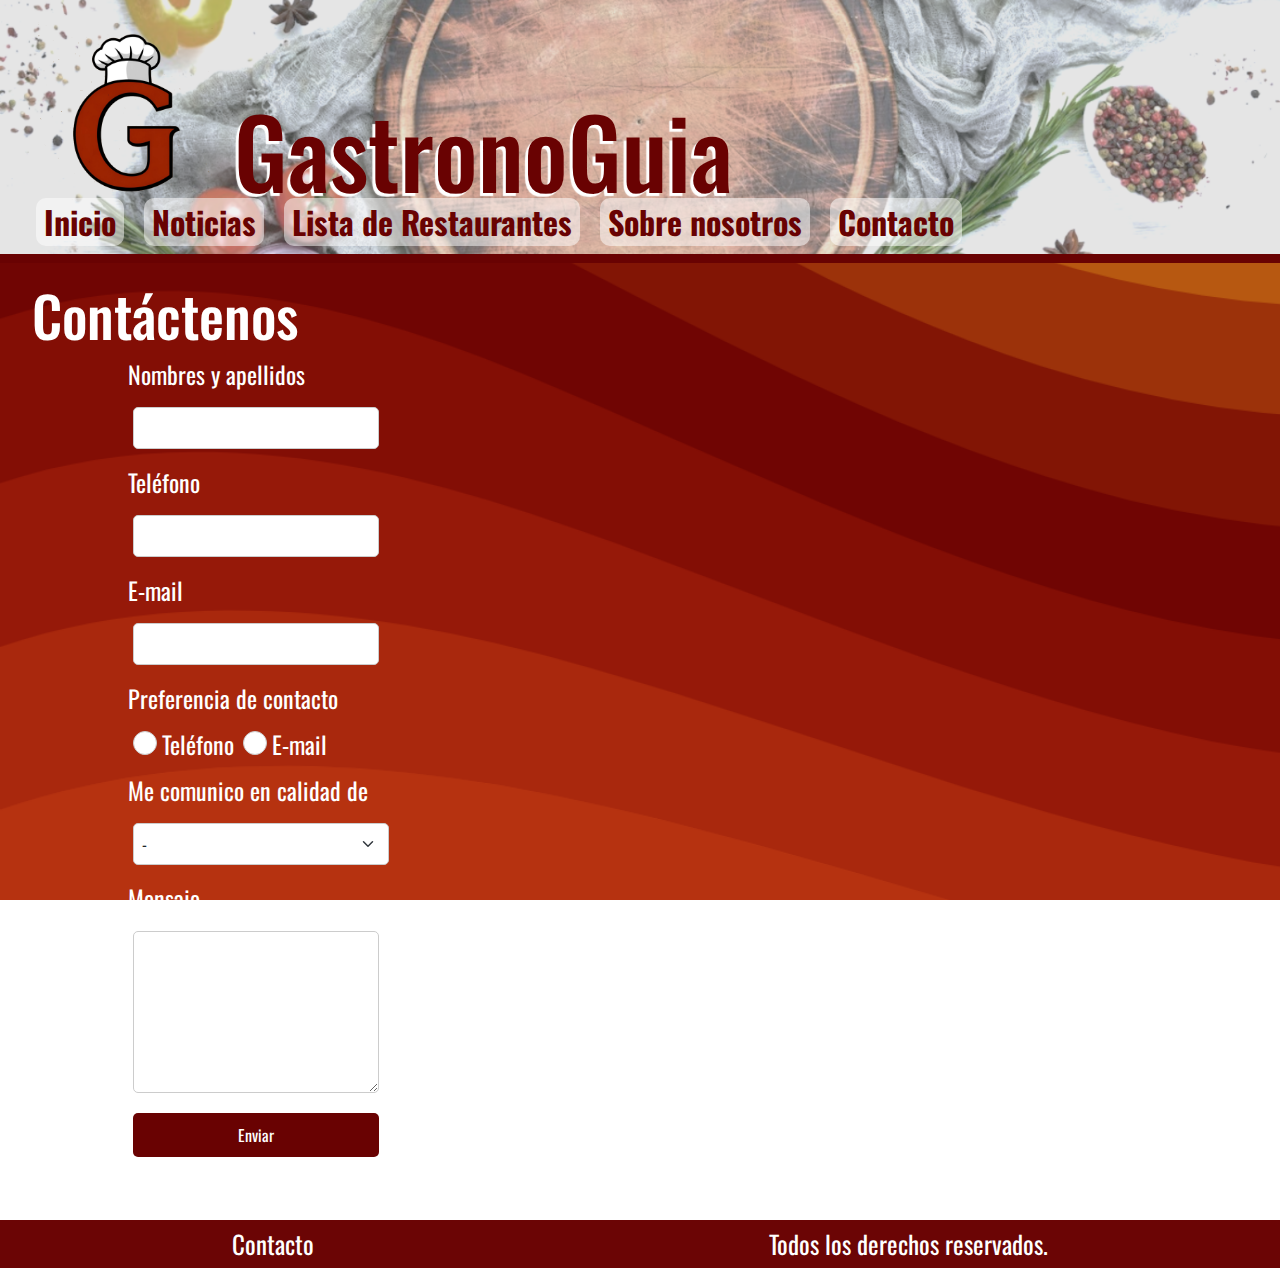
==== paginas/contacto.html @ df243807 "Correccion de errores, limpieza de codigo y eliminacion y agregado de comentarios necesarios e innec" ====
<!DOCTYPE html>
<html lang="es">

<head>
    <meta charset="UTF-8">
    <meta name="viewport" content="width=device-width, initial-scale=1.0">

    <link href="https://cdn.jsdelivr.net/npm/bootstrap@5.3.3/dist/css/bootstrap.min.css" rel="stylesheet"
        integrity="sha384-QWTKZyjpPEjISv5WaRU9OFeRpok6YctnYmDr5pNlyT2bRjXh0JMhjY6hW+ALEwIH" crossorigin="anonymous">

    <link rel="stylesheet" href="../styles.css">
    <link rel="preconnect" href="https://fonts.googleapis.com">
    <link rel="preconnect" href="https://fonts.gstatic.com" crossorigin>
    <link href="https://fonts.googleapis.com/css2?family=Oswald:wght@200..700&display=swap" rel="stylesheet">

    <title>Contacto</title>
</head>

<body>

    <header>
        <nav class="navbar navbar-expand-lg navbar-dark ">
            <!-- "logo-desktop = clase propia" -->
            <div logo-desktop>
                <div class="container-fluid d-flex justify-content-start align-items-end ">
                    <!-- logo + nombre -->
                    <a class="navbar-brand" href="../index.html">
                        <img class="top-0 start-50" src="../assets/imagenes/logo-gastronoguia.png" alt="">
                    </a>
                    <h1>GastronoGuia</h1>
                </div>
            </div>


            <!-- Incorporamos con bootstrap "Hamburguesa responsive" para pantallas pequeñas. -->
            <button class="navbar-toggler position-absolute top-0 end-0 ms-auto" type="button" data-bs-toggle="collapse"
                data-bs-target="#navbarNav" aria-controls="navbarNav" aria-expanded="false"
                aria-label="Toggle navigation">
                <span class="navbar-toggler-icon"></span>
            </button>

            <!-- Menu responsive modelo Bootstrap. -->
            <div class="collapse navbar-collapse" id="navbarNav">
                <ul class="navbar-nav">
                    <li class="nav-item">
                        <a class="nav-link" href="../index.html">Inicio</a>
                    </li>
                    <li class="nav-item">
                        <a class="nav-link" href="../paginas/noticias.html">Noticias</a>
                    </li>
                    <li class="nav-item">
                        <a class="nav-link" href="../paginas/restaurantes.html">Lista de Restaurantes</a>
                    </li>
                    <li class="nav-item">
                        <a class="nav-link" href="../paginas/sobre-nosotros.html">Sobre nosotros</a>
                    </li>
                    <li class="nav-item">
                        <a class="nav-link" href="../paginas/contacto.html">Contacto</a>
                    </li>
                </ul>
            </div>
            </div>
        </nav>
    </header>

    <main>
        <h2>Contáctenos</h2>
        <!-- Etiqueta semantica "form" -->
        <form class="formulario">
            <label for="nombre">Nombres y apellidos</label>
            <input type="text" name="nombre" id="nombre">
            <!-- input del tipo numerico -->
            <label for="telefono">Teléfono</label>
            <input type="number" name="telefono" id="telefono">
            <!-- input del tipo email -->
            <label for="email">E-mail</label>
            <input type="email" name="email" id="email">


            <label for="preferencia">Preferencia de contacto</label>
            <div class="opciones">
                <label>
                    <!-- Input del tipo radio modificado con clases de Bootstrap.-->
                    <input class="form-check-input" type="radio" name="preferencia" value="telefono">Teléfono
                </label>
                <label>
                    <input class="form-check-input" type="radio" name="preferencia" value="email">E-mail
                </label>
            </div>

            <!-- Select de Bootstrap con complementos de CSS.  -->
            <label for="tipodeusuario">Me comunico en calidad de</label>
            <select class="form-select" id="tipodeusuario" name="tipodeusuario" aria-label="Seleccione su rol">
                <option selected>-</option>
                <option value="usuario">Usuario</option>
                <option value="dueño">Dueño de establecimiento</option>
                <option value="empleado">Empleado</option>
            </select>


            <label for="mensaje">Mensaje</label>
            <textarea id="mensaje" name="mensaje" rows="6" cols="40"></textarea>


            <!-- Boton enviar, aplicar estilo con CSS -->
            <input type="submit" value="Enviar">
        </form>
    </main>

    <footer>
        <a href="./contacto.html">Contacto</a>
        <span>Todos los derechos reservados.</span>
    </footer>

    <!-- Script para bootstrap -->
    <script src="https://cdn.jsdelivr.net/npm/bootstrap@5.3.3/dist/js/bootstrap.bundle.min.js"
        integrity="sha384-YvpcrYf0tY3lHB60NNkmXc5s9fDVZLESaAA55NDzOxhy9GkcIdslK1eN7N6jIeHz"
        crossorigin="anonymous"></script>


</body>

</html>
---- styles.css ----
/* Reset de CSS básico */

* {
  margin: 0;
  padding: 0;
  box-sizing: border-box;
}

header {
  border-bottom: 1vh solid #690202;
  /* Banner del <header> distinto del <body>, imagen centrada */
  background: url(assets/imagenes/banner-background.png) no-repeat;
  background-position: center;
  background-size: cover;
}

header nav {
  margin-left: 2%;
}

.navbar {
  /* "flex-wrap: wrap" para que se coloque debajo si no entra.  */
  display: flex;
  flex-wrap: wrap;
  align-items: end;
}

.navbar h1 {
  font-size: 2.5rem;
  color: #690202;
  text-shadow: white -3px 3px 1px;
}

.navbar-brand img {
  height: 5rem;
  /* Brillo normal */
  filter: brightness(100%);
  /* Suaviza la transición */
  transition: filter 0.3s ease-in-out;
}


/* Uso de pseudoclase :hover */
.navbar-brand img:hover {
  /* Aumenta el brillo al pasar el mouse */
  filter: brightness(150%);
}


/* CSS personalizado para el botón hamburguesa */
.navbar-toggler .navbar-toggler-icon {
  background-color: #690202;
}

.navbar-nav a {
  color: #690202;
  font-size: 1.1rem;
  /* Negrita con font-weight */
  font-weight: bold;
  /* Espacio a los costados */
  padding: 0vh 4vw;

  text-align: center;
  margin: 0 10px;
  background-color: rgba(255, 255, 255, 0.514);
  /* Bordes redondeados */
  border-radius: 10px;
  /* Transiciones suaves */
  transition: background-color 0.3s ease, transform 0.2s ease;

}

.navbar-nav a:hover {
  /* Aumenta la opacidad al pasar el mouse */
  background-color: rgba(255, 255, 255, 0.603);
  /* Ligeramente mas grande con transform. */
  transform: scale(1.05);
  color: #690202;
}

/* ---------------------------------------------------------------------------------------------------------------------------------------------------------------- */

/* Media queries para <nav> de desktop. */

@media (min-width: 1024px) {

  /* Clase creada especificamente para pantallas grandes. */
  .logo-desktop {
    display: flex;
    flex-direction: column;
    align-items: start;
  }

  .navbar h1 {
    font-size: 6rem;
    line-height: 80px;
  }

  .navbar-brand img {
    height: 20vh;
    /* transform translate x o y para moverlo ligeramente por cuestiones esteticas sin tocar la imagen.
    Averiguar si existe otra forma */
    transform: translateY(1vh);
  }

  .navbar-nav a {
    font-size: 2rem;
  }
}

/* ---------------------------------------------------------------------------------------------------------------------------------------------------------------- */

/* Cambiamos flexbox por grid con responsive entre mobile y desktop */
.catalogo {
  display: grid;
  /* 2 columnas en mobile */
  grid-template-columns: 1fr 1fr;
  /* Espacio entre elementos */
  gap: 5px;
  width: 95%;
  margin: 1% auto;
  box-sizing: border-box;
}

.catalogo a {
  /* Atributos necesarios para que las cajas de las imagenes se vean iguales. Acompañar con "object-fit: cover" en las imagenes. */
  display: flex;
  justify-content: center;
  align-items: center;
  height: 15vh;
  /* Altura fija para mantener uniformidad */
  overflow: hidden;
  /* Evita desbordes de imágenes grandes */
}

.catalogo img {
  width: 100%;
  height: 100%;
  /* Recorta imágenes manteniendo la proporción */
  object-fit: cover;
  border-radius: 10px;
  border: 1px solid #690202;
}

/* ------------------------------------------------------------------------------------------------------------- */

@media (min-width: 1024px) {

  .catalogo {
    /* 4 columnas en pantallas grandes */
    grid-template-columns: repeat(4, 1fr);
  }

  .catalogo a {
    /* Aumenta la altura para pantallas más grandes */
    height: 250px;

  }
}

/* ------------------------------------------------------------------------------------------------------------- */


body {
  /* Fuente de Google fonts para todo el sitio */
  font-family: 'Oswald', sans-serif;
  /* Fondo en degrade para todo el sitio.*/
  /* Tratar de aplicar imagen en movimiento al fondo */
  background: url(assets/imagenes/background-body.png);
  background-size: cover;
  background-attachment: fixed;
  min-height: 100vh;
}

body h2 {
  font-size: 1.8rem;
  color: white;
  margin-left: 2.5%;
  padding-top: 2vh;
}


h3 {
  color: white;
  font-size: 1.8rem;
  margin-left: 2.5%;
  margin-top: 4.5vh;
}

iframe {
  /* No olvidar sacar los atributos en linea de los iframe, por ejemplo el border */
  border: 3px solid #690202;
  border-radius: 10px;
  height: 30vh;
  width: 95%;
  margin: 2.5%;

}

/* .caja-index Utiliza flexbox para mobile y Grid para Desktop. */
.caja-index {
  display: flex;
  flex-direction: column;
  margin: 2%;
}

body p {
  font-size: 1.2rem;
  color: white;
}

a {
  text-decoration: none;
  /* Color heredado si no se especifica */
  color: inherit;
}

.noticia {
  display: flex;
  flex-direction: column;
  /* Alternativa etiqueta <hr> */
  border-top: 2px solid #690202;
  border-bottom: 2px solid #690202;
  padding: 5px;
  margin: 0 2.5%;
  width: 95%;

}

/* Todas las imagenes dentro de la clase noticia */
.noticia img {
  width: 70vw;
  /* Height auto para que no se deforme la imagen */
  height: auto;
  margin-top: 10px;
  align-self: center;
  border-radius: 5px;
  border: 5px solid #690202fc;


}

.contenido-noticia h3 {
  font-size: 1.5rem;
  margin: 2%;
}

.contenido-noticia p {
  color: antiquewhite;
  font-size: 1.3rem;
}

footer {
  display: flex;
  flex-direction: column;
  background-color: #690202fc;
  text-align: center;
  font-size: 25px;
  color: white;
  padding: 5px;

}

footer a {
  margin: 0;
  /* Alinear elementos sin usar flex. */
  justify-content: space-around;
}

/* ------------------------------------------------------------------------------------------------------------- */

@media (min-width: 1024px) {
  body h2 {
    font-size: 3.5rem;
  }

  h3 {
    font-size: 3rem;
    margin-left: 2.5%;
    margin-top: 2.5vh;
  }

  iframe {
    width: 95%;
    height: 40vh;
    margin: 0;
  }

  .caja-index {
    display: grid;
    grid-template-columns: 1fr 1fr;
    margin-bottom: 2.5%;

  }

  .pagina-principal {
    flex: 1;
  }

  .noticia {
    flex-direction: row;
    padding: 2%;
  }

  .noticia img {
    width: 30%;
    height: auto;
    margin-right: 20px;
    margin-top: 0;
  }

  footer {
    flex-direction: row;
    justify-content: space-around;
  }
}

/* ------------------------------------------------------------------------------------------------------------- */

.formulario {
  color: white;
  display: flex;
  /* flex-direction para acomodarlo en columna*/
  flex-direction: column;
  max-width: 80%;
  /* Manera momentanea de acomodarlo. Cada valor es una dirección, Arriba, derecha, abajo e izquierda */
  margin: 0 10%;
  /* atributo gap para separar los distintos label/input  */
  gap: 10px;
}

.formulario label {
  font-size: 1.5rem;
}

/* Manera de agrupar elementos en comun, separando con "," */
.formulario input,
.formulario select,
.formulario textarea {
  margin: 5px;
  padding: 8px;
  border: 1px solid #ccc;
  /* Bordes redondeados */
  border-radius: 5px;
}

.formulario input[type="submit"] {
  background-color: #690202;
  color: white;
  border: none;
  cursor: pointer;
  padding: 10px;
  border-radius: 5px;
  /* para alejarlo del footer */
  margin-bottom: 7vh;
}

/* cambiar de color (mas oscuro al pasar el mouse */

.formulario input[type="submit"]:hover {
  background-color: #4d0404fc;
}

/* ------------------------------------------------------------------------------------------------------------- */

@media (min-width: 1024px) {
  .formulario {
    max-width: 20%;
  }
}

/* ------------------------------------------------------------------------------------------------------------- */

.preview {
  /* Esto es lo que contiene cada link */
  text-decoration: none;
  display: flex;
  flex-direction: column;
  width: 95%;
  margin: 0 2.5%;
  border-top: 1px solid #690202;
  border-bottom: 2px solid #690202;
  padding: 15px 0;
}


.preview-caja {
  display: flex;
  flex-direction: column;
  align-items: center;
  justify-content: space-between;
  padding: 0 2vh;
  text-align: center;
}

.preview-imagen {
  flex: 1;
  object-fit: cover;
  align-items: center;
  /* para que no se pegue al texto */
  margin-bottom: 2%;
  border: 2px solid black;
  border-radius: 5px;
  height: 1vh;
  max-height: 25vh;
}

.preview-texto {
  /* Solución para que el texto ocupe toda la caja en una proporcion 1 a 5.*/
  flex: 5;
}

.preview-titulo {
  margin: 0;
  font-size: 1.7rem;
  color: white
}

.preview-descripcion {
  font-size: 1.4rem;
  /* Ajustar color */
  color: antiquewhite
}

.nota-periodistica {
  display: flex;
  flex-direction: column;
  margin: 2.5%;
  width: 95%;
}

.nota-periodistica img {
  flex: 1;
  border-radius: 10px;
  border: 2px solid black;
  width: 100%;
  height: auto;

}

.nota-periodistica p {
  flex: 1;
  /* Usar display flex aunque la clase nota-periodistica tenga display flex para que funcione en sus elementos "hijos" */
  display: flex;
  align-items: center;
  justify-content: center;
  text-align: justify;
  margin: 1%;
  font-size: 1.2rem;
}


/* Similar a la clase preview pero un poco mas compleja. */
.producto {
  display: flex;
  flex-direction: column;
  margin: 2.5%;
  text-align: center;
}



.producto-logo {
  flex: 1;
  width: 100%;
  border: 5px solid #690202;
  background-color: #690202;
  border-radius: 10px;
}

.producto-descripcion {
  flex: 4;
}

.logo {
  height: 20vh;
  object-fit: cover;
  width: 90%;
}


/* Los border-radius varian segun el tipo de pantalla. */
.producto h2 {
  color: white;
  padding: 5px;
  background-color: #690202;
  margin: 0;
  padding-left: 20px;
  border-top-right-radius: 10px;
  border-top-left-radius: 10px;
}

.producto p {
  color: #690202;
  background-color: #ffcc00;
  padding: 10px;
  border-bottom-right-radius: 10px;
  border-bottom-left-radius: 10px;
  width: 100%;
  height: auto;
  border: 5px solid #ffcc00;
  text-align: center;
  display: flex;
}

.producto-logo img {
  max-width: 80%;
  margin: 0 10%;


}


.informacion {
  display: grid;
  grid-template-columns: 1fr;
  justify-items: space-around;
  margin: 2.5%;
  border-top: 10px double #690202;

}

.informacion img {
  width: 25%;
  max-height: 30vh;
  object-fit: cover;
  border: 5px solid #690202;

}

address {
  /* Se aplica a los iconos de E-mail, telefono y Instagram. */
  display: flex;
  justify-content: space-around;
  padding-top: 5%;
}


address a img {
  height: 8vh;
  /* Con filter: invert cambiamos los iconos negros por blancos con el valor 1*/
  filter: invert(1);
}

/* Antes estilos en linea ahora aplicados con CSS para mas limpieza en el codigo y mantenibilidad. */
.about-us {
  padding: 3.5%;
  text-align: justify;
  font-family: 'Caveat', cursive;
  border-top: 5px solid #ffcc00;
  border-bottom: 5px solid #ffcc00;
}

.about-us h2 {
  font-size: 3.5em;
  color: white;
}

.about-us p {
  font-size: 1.5rem;
  line-height: 1.2;
  color: white;
  padding: 3.5%;
}

/* -------------------------------------------------------------------- */

@media (min-width: 1024px) {
  .preview {
    display: flex;

  }

  .preview-caja {
    flex-direction: row;
  }

  .preview-imagen {
    width: auto;
    margin: 0 2.5%;
    height: 18vh;
  }

  .nota-periodistica {
    flex-direction: row;
    flex-wrap: wrap;
    display: block;
    justify-content: center;
  }

  .nota-periodistica div {
    display: grid;
    grid-template-columns: 1fr 1fr;

  }

  .nota-periodistica p {
    font-size: 1.9rem;

  }

  .nota-periodistica img {
    margin: 2.5%;
    height: 30rem;

  }

  .producto {
    flex-direction: row
  }

  .producto-logo {
    width: 100%;
    padding: 0;
    border-top-right-radius: 0px;
  }

  .producto h2 {
    border-top-left-radius: 0px;
  }

  .producto-logo img {
    margin-top: 2.5%;
    max-height: 35vh;

  }

  .producto p {
    font-size: 1.8rem;
    border-bottom-left-radius: 0px;
  }

  .informacion {
    display: grid;
    grid-template-columns: 1.2fr 1fr 1fr;
    justify-items: center;


  }

  .informacion img {
    margin: 0 2.5%;
    width: 95%;
  }


  .informacion img,
  .informacion iframe,
  .informacion table {
    max-height: 40vh;

  }


  .about-us {

    padding: 5%;

  }

  .about-us h2 {
    font-size: 6rem;
    margin-top: 0%;
    text-decoration: none;
  }

  .about-us p {
    font-size: 2.8rem;
    text-align: center;
  }

}

/* -------------------------------------------------------------------- */
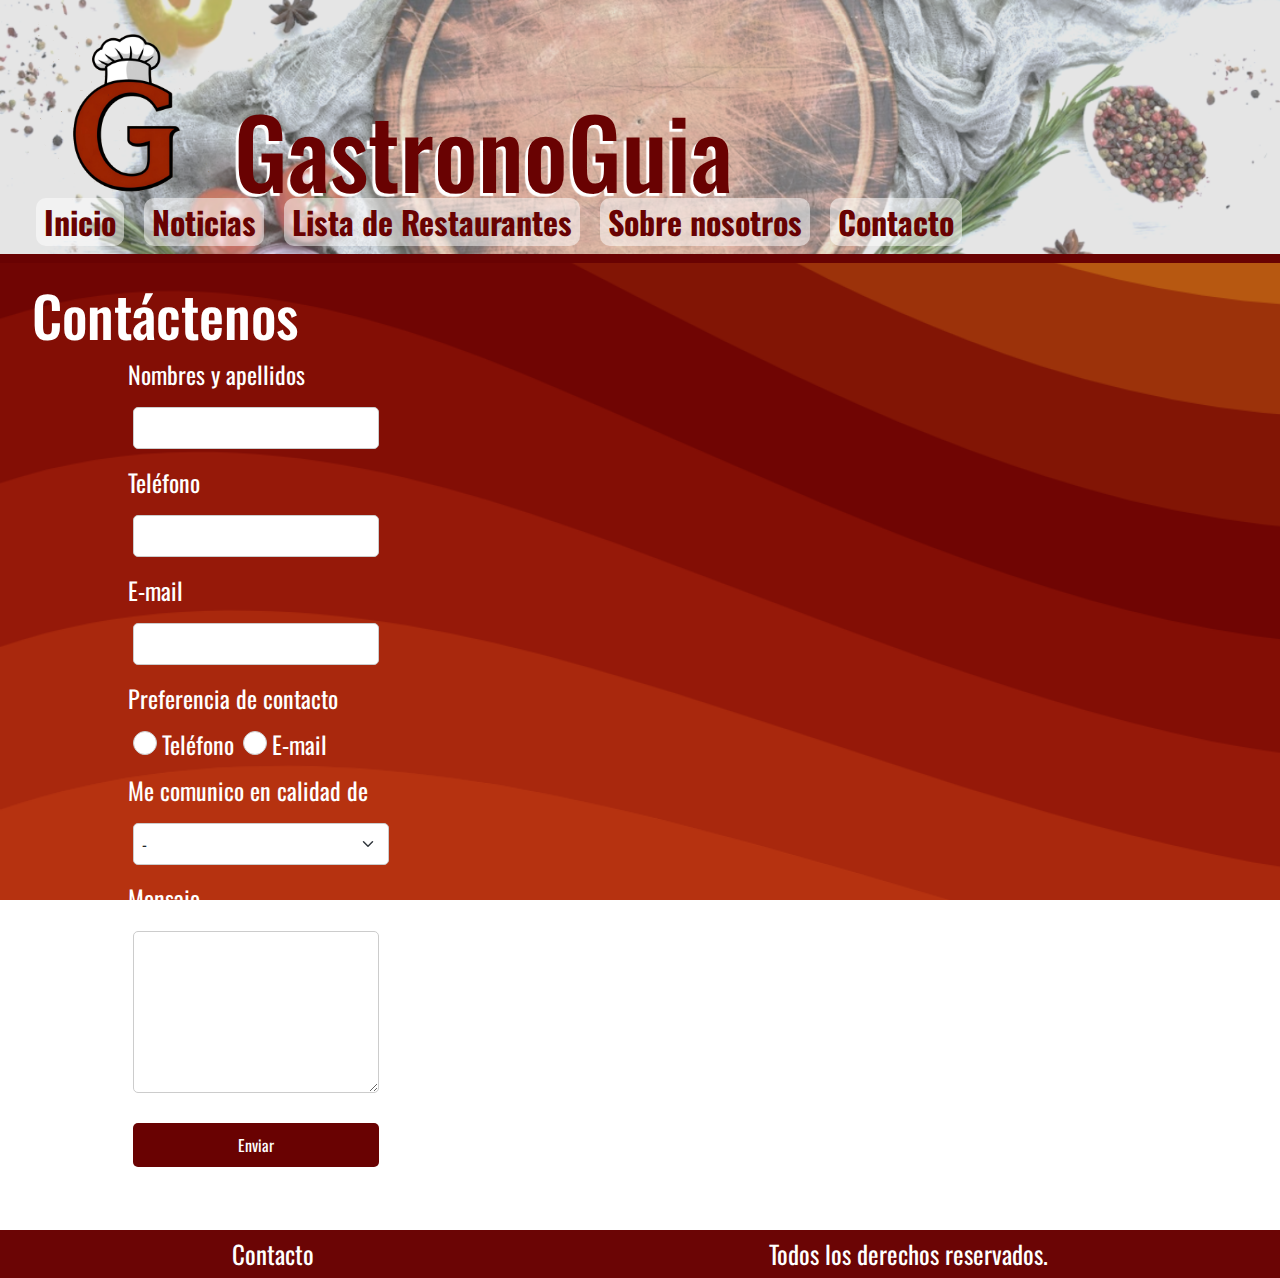
==== commit 2325fa90: "Agregamos SASS al proyecto." ====
--- a/paginas/contacto.html
+++ b/paginas/contacto.html
@@ -17,7 +17,6 @@
 </head>
 
 <body>
-
     <header>
         <nav class="navbar navbar-expand-lg navbar-dark ">
             <!-- "logo-desktop = clase propia" -->
@@ -25,7 +24,7 @@
                 <div class="container-fluid d-flex justify-content-start align-items-end ">
                     <!-- logo + nombre -->
                     <a class="navbar-brand" href="../index.html">
-                        <img class="top-0 start-50" src="../assets/imagenes/logo-gastronoguia.png" alt="">
+                        <img class="top-0 start-50" src="../assets/imagenes/logo-gastronoguia.png" alt="logo-gastronoguia">
                     </a>
                     <h1>GastronoGuia</h1>
                 </div>
@@ -93,16 +92,17 @@
             <select class="form-select" id="tipodeusuario" name="tipodeusuario" aria-label="Seleccione su rol">
                 <option selected>-</option>
                 <option value="usuario">Usuario</option>
-                <option value="dueño">Dueño de establecimiento</option>
+                <option value="duenio">Dueño de establecimiento</option>
                 <option value="empleado">Empleado</option>
             </select>
-
 
             <label for="mensaje">Mensaje</label>
             <textarea id="mensaje" name="mensaje" rows="6" cols="40"></textarea>
 
-
             <!-- Boton enviar, aplicar estilo con CSS -->
+             <div>
+                 <!--Div vacio para que submit se coloque a la derecha creando una celda vacia.  -->
+                 </div>
             <input type="submit" value="Enviar">
         </form>
     </main>
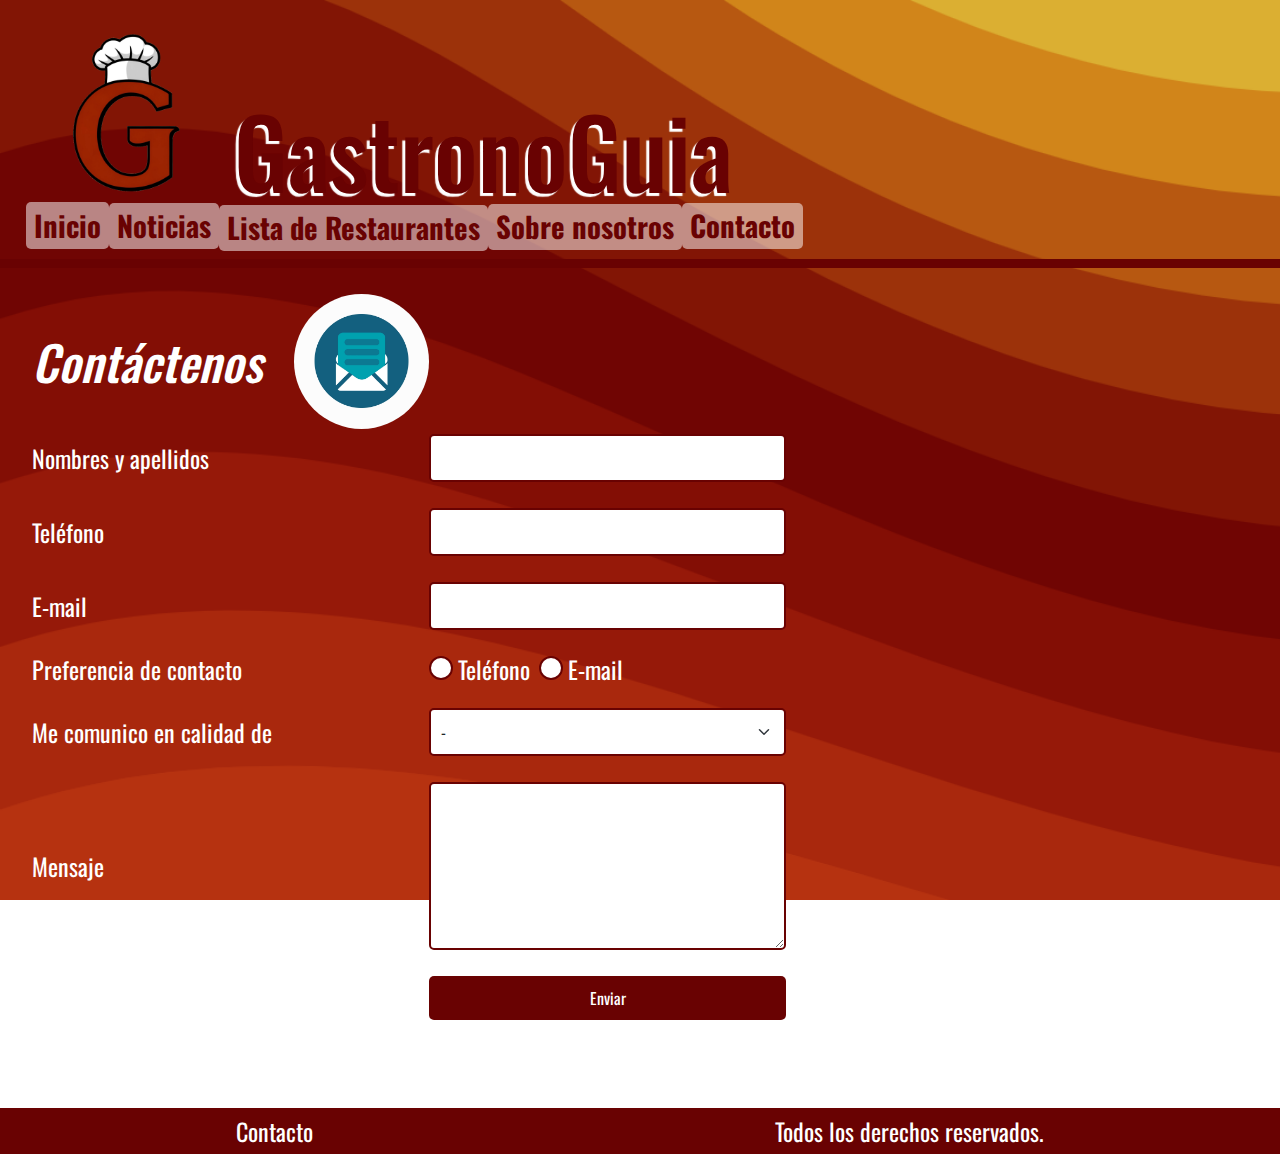
==== commit 00d9ff7f: "Incorporación de libro a la seccion "Sobre nosotros" animado. Migracion de los estilos declarados en" ====
--- a/paginas/contacto.html
+++ b/paginas/contacto.html
@@ -63,7 +63,12 @@
     </header>
 
     <main>
-        <h2>Contáctenos</h2>
+        <div  class="texto-con-gif">
+            <h2>Contáctenos</h2>
+            <!-- Imagen animada/ Archivo gif. -->
+            <img src="../assets/imagenes/contacto.gif" alt="contacto">
+        </div>
+       
         <!-- Etiqueta semantica "form" -->
         <form class="formulario">
             <label for="nombre">Nombres y apellidos</label>
@@ -107,6 +112,8 @@
         </form>
     </main>
 
+    
+
     <footer>
         <a href="./contacto.html">Contacto</a>
         <span>Todos los derechos reservados.</span>
--- a/styles.css
+++ b/styles.css
@@ -1,19 +1,62 @@
-/* Reset de CSS básico */
-
+@charset "UTF-8";
 * {
   margin: 0;
   padding: 0;
   box-sizing: border-box;
 }
 
+/* Estilos generales de todas las paginas. */
+body {
+  /* Fuente de Google fonts para todo el sitio */
+  font-family: "Oswald";
+  background: url(../../assets/imagenes/background-body.png);
+  background-size: cover;
+  background-attachment: fixed;
+  min-height: 100vh;
+}
+
+h2 {
+  font-size: 1.8rem;
+  color: white;
+  margin-left: 2.5%;
+  padding-top: 10px;
+}
+
+h3 {
+  color: white;
+  font-size: 1.8rem;
+  margin-left: 2.5%;
+  margin-top: 4.5vh;
+}
+
+iframe {
+  /* No olvidar sacar los atributos en linea de los iframe, por ejemplo el border */
+  height: 30vh;
+  width: 95%;
+  margin: 2.5%;
+  border-radius: 5px;
+  border: 2.5px solid #690202;
+}
+
+p {
+  font-size: 1.5rem;
+  color: white;
+}
+
+a {
+  text-decoration: none;
+  /* Color heredado si no se especifica */
+  color: inherit;
+}
+
 header {
   border-bottom: 1vh solid #690202;
   /* Banner del <header> distinto del <body>, imagen centrada */
-  background: url(assets/imagenes/banner-background.png) no-repeat;
+  background: url(../../assets/imagenes/banner-background.PNG) no-repeat;
   background-position: center;
   background-size: cover;
-}
-
+  margin-bottom: 2%;
+}
 header nav {
   margin-left: 2%;
 }
@@ -24,7 +67,6 @@
   flex-wrap: wrap;
   align-items: end;
 }
-
 .navbar h1 {
   font-size: 2.5rem;
   color: #690202;
@@ -38,77 +80,52 @@
   /* Suaviza la transición */
   transition: filter 0.3s ease-in-out;
 }
-
-
-/* Uso de pseudoclase :hover */
 .navbar-brand img:hover {
   /* Aumenta el brillo al pasar el mouse */
   filter: brightness(150%);
 }
 
-
 /* CSS personalizado para el botón hamburguesa */
 .navbar-toggler .navbar-toggler-icon {
   background-color: #690202;
 }
 
+.navbar-nav {
+  display: flex;
+  align-items: center;
+  gap: 0;
+}
 .navbar-nav a {
   color: #690202;
-  font-size: 1.1rem;
-  /* Negrita con font-weight */
+  font-size: 1.2rem;
   font-weight: bold;
-  /* Espacio a los costados */
-  padding: 0vh 4vw;
-
+  padding: 0.1rem 1rem;
   text-align: center;
-  margin: 0 10px;
   background-color: rgba(255, 255, 255, 0.514);
-  /* Bordes redondeados */
-  border-radius: 10px;
-  /* Transiciones suaves */
+  border-radius: 5px;
   transition: background-color 0.3s ease, transform 0.2s ease;
-
-}
-
+}
 .navbar-nav a:hover {
-  /* Aumenta la opacidad al pasar el mouse */
   background-color: rgba(255, 255, 255, 0.603);
-  /* Ligeramente mas grande con transform. */
-  transform: scale(1.05);
+  transform: scale(1.1);
   color: #690202;
 }
 
-/* ---------------------------------------------------------------------------------------------------------------------------------------------------------------- */
-
-/* Media queries para <nav> de desktop. */
-
-@media (min-width: 1024px) {
-
-  /* Clase creada especificamente para pantallas grandes. */
-  .logo-desktop {
-    display: flex;
-    flex-direction: column;
-    align-items: start;
-  }
-
-  .navbar h1 {
-    font-size: 6rem;
-    line-height: 80px;
-  }
-
-  .navbar-brand img {
-    height: 20vh;
-    /* transform translate x o y para moverlo ligeramente por cuestiones esteticas sin tocar la imagen.
-    Averiguar si existe otra forma */
-    transform: translateY(1vh);
-  }
-
-  .navbar-nav a {
-    font-size: 2rem;
-  }
-}
-
-/* ---------------------------------------------------------------------------------------------------------------------------------------------------------------- */
+footer {
+  display: flex;
+  flex-direction: column;
+  background-color: #690202;
+  text-align: center;
+  font-size: 1.5rem;
+  color: white;
+  padding: 5px;
+  margin-top: 2%;
+}
+
+footer a {
+  margin: 0;
+  justify-content: space-around;
+}
 
 /* Cambiamos flexbox por grid con responsive entre mobile y desktop */
 .catalogo {
@@ -121,7 +138,6 @@
   margin: 1% auto;
   box-sizing: border-box;
 }
-
 .catalogo a {
   /* Atributos necesarios para que las cajas de las imagenes se vean iguales. Acompañar con "object-fit: cover" en las imagenes. */
   display: flex;
@@ -132,69 +148,13 @@
   overflow: hidden;
   /* Evita desbordes de imágenes grandes */
 }
-
 .catalogo img {
   width: 100%;
   height: 100%;
-  /* Recorta imágenes manteniendo la proporción */
+  /* Recorta imágenes manteniendo la proporción. */
   object-fit: cover;
-  border-radius: 10px;
-  border: 1px solid #690202;
-}
-
-/* ------------------------------------------------------------------------------------------------------------- */
-
-@media (min-width: 1024px) {
-
-  .catalogo {
-    /* 4 columnas en pantallas grandes */
-    grid-template-columns: repeat(4, 1fr);
-  }
-
-  .catalogo a {
-    /* Aumenta la altura para pantallas más grandes */
-    height: 250px;
-
-  }
-}
-
-/* ------------------------------------------------------------------------------------------------------------- */
-
-
-body {
-  /* Fuente de Google fonts para todo el sitio */
-  font-family: 'Oswald', sans-serif;
-  /* Fondo en degrade para todo el sitio.*/
-  /* Tratar de aplicar imagen en movimiento al fondo */
-  background: url(assets/imagenes/background-body.png);
-  background-size: cover;
-  background-attachment: fixed;
-  min-height: 100vh;
-}
-
-body h2 {
-  font-size: 1.8rem;
-  color: white;
-  margin-left: 2.5%;
-  padding-top: 2vh;
-}
-
-
-h3 {
-  color: white;
-  font-size: 1.8rem;
-  margin-left: 2.5%;
-  margin-top: 4.5vh;
-}
-
-iframe {
-  /* No olvidar sacar los atributos en linea de los iframe, por ejemplo el border */
-  border: 3px solid #690202;
-  border-radius: 10px;
-  height: 30vh;
-  width: 95%;
-  margin: 2.5%;
-
+  border-radius: 5px;
+  border: 2.5px solid #690202;
 }
 
 /* .caja-index Utiliza flexbox para mobile y Grid para Desktop. */
@@ -202,17 +162,6 @@
   display: flex;
   flex-direction: column;
   margin: 2%;
-}
-
-body p {
-  font-size: 1.2rem;
-  color: white;
-}
-
-a {
-  text-decoration: none;
-  /* Color heredado si no se especifica */
-  color: inherit;
 }
 
 .noticia {
@@ -224,10 +173,7 @@
   padding: 5px;
   margin: 0 2.5%;
   width: 95%;
-
-}
-
-/* Todas las imagenes dentro de la clase noticia */
+}
 .noticia img {
   width: 70vw;
   /* Height auto para que no se deforme la imagen */
@@ -235,142 +181,71 @@
   margin-top: 10px;
   align-self: center;
   border-radius: 5px;
-  border: 5px solid #690202fc;
-
-
+  border: 2.5px solid #690202;
 }
 
 .contenido-noticia h3 {
   font-size: 1.5rem;
   margin: 2%;
 }
-
 .contenido-noticia p {
   color: antiquewhite;
-  font-size: 1.3rem;
-}
-
-footer {
-  display: flex;
-  flex-direction: column;
-  background-color: #690202fc;
-  text-align: center;
-  font-size: 25px;
-  color: white;
-  padding: 5px;
-
-}
-
-footer a {
-  margin: 0;
-  /* Alinear elementos sin usar flex. */
-  justify-content: space-around;
-}
-
-/* ------------------------------------------------------------------------------------------------------------- */
-
-@media (min-width: 1024px) {
-  body h2 {
-    font-size: 3.5rem;
-  }
-
-  h3 {
-    font-size: 3rem;
-    margin-left: 2.5%;
-    margin-top: 2.5vh;
-  }
-
-  iframe {
-    width: 95%;
-    height: 40vh;
-    margin: 0;
-  }
-
-  .caja-index {
-    display: grid;
-    grid-template-columns: 1fr 1fr;
-    margin-bottom: 2.5%;
-
-  }
-
-  .pagina-principal {
-    flex: 1;
-  }
-
-  .noticia {
-    flex-direction: row;
-    padding: 2%;
-  }
-
-  .noticia img {
-    width: 30%;
-    height: auto;
-    margin-right: 20px;
-    margin-top: 0;
-  }
-
-  footer {
-    flex-direction: row;
-    justify-content: space-around;
-  }
-}
-
-/* ------------------------------------------------------------------------------------------------------------- */
+  font-size: 1.2rem;
+}
 
 .formulario {
   color: white;
   display: flex;
-  /* flex-direction para acomodarlo en columna*/
+  /* flex-direction para acomodarlo en columna */
   flex-direction: column;
   max-width: 80%;
-  /* Manera momentanea de acomodarlo. Cada valor es una dirección, Arriba, derecha, abajo e izquierda */
+  /* Manera de acomodarlo. Cada valor es una dirección, arriba, derecha, abajo e izquierda */
   margin: 0 10%;
-  /* atributo gap para separar los distintos label/input  */
+  /* atributo gap para separar los distintos label/input */
   gap: 10px;
 }
-
 .formulario label {
   font-size: 1.5rem;
 }
-
-/* Manera de agrupar elementos en comun, separando con "," */
 .formulario input,
 .formulario select,
 .formulario textarea {
   margin: 5px;
-  padding: 8px;
-  border: 1px solid #ccc;
-  /* Bordes redondeados */
-  border-radius: 5px;
-}
-
-.formulario input[type="submit"] {
+  padding: 10px;
+  border-radius: 5px;
+  border: 2.5px solid #690202;
+}
+.formulario input[type=submit] {
   background-color: #690202;
   color: white;
   border: none;
   cursor: pointer;
   padding: 10px;
   border-radius: 5px;
-  /* para alejarlo del footer */
+  /* Para alejarlo del footer */
   margin-bottom: 7vh;
 }
-
-/* cambiar de color (mas oscuro al pasar el mouse */
-
-.formulario input[type="submit"]:hover {
-  background-color: #4d0404fc;
-}
-
-/* ------------------------------------------------------------------------------------------------------------- */
-
-@media (min-width: 1024px) {
-  .formulario {
-    max-width: 20%;
-  }
-}
-
-/* ------------------------------------------------------------------------------------------------------------- */
-
+.formulario input[type=submit]:hover {
+  /* cambiar de color (más oscuro al pasar el mouse) */
+  background-color: rgb(54.953271028, 1.046728972, 1.046728972);
+}
+
+.texto-con-gif {
+  display: flex;
+  align-items: center;
+  justify-content: center;
+}
+.texto-con-gif h2 {
+  margin-right: 2.5%;
+}
+.texto-con-gif img {
+  height: 15vh;
+  border-radius: 100px;
+}
+
+/* Este SCSS contiene los estilos de dos paginas distintas
+restaurantes.html y noticias.html. Ambas utilizan los mismos estilos que
+serian como tarjetas con enlaces a sus respectivas paginas. */
 .preview {
   /* Esto es lo que contiene cada link */
   text-decoration: none;
@@ -383,7 +258,6 @@
   padding: 15px 0;
 }
 
-
 .preview-caja {
   display: flex;
   flex-direction: column;
@@ -397,47 +271,47 @@
   flex: 1;
   object-fit: cover;
   align-items: center;
-  /* para que no se pegue al texto */
+  /* Para que no se pegue al texto. */
   margin-bottom: 2%;
-  border: 2px solid black;
-  border-radius: 5px;
+  border-radius: 5px;
+  border: 2.5px solid #690202;
   height: 1vh;
-  max-height: 25vh;
+  max-height: 20vh;
+  width: 70%;
 }
 
 .preview-texto {
-  /* Solución para que el texto ocupe toda la caja en una proporcion 1 a 5.*/
-  flex: 5;
+  /* Solución para que el texto ocupe toda la caja en una proporcion 1 a 2. */
+  flex: 2;
 }
 
 .preview-titulo {
   margin: 0;
-  font-size: 1.7rem;
-  color: white
+  font-size: 1.2rem;
+  color: white;
 }
 
 .preview-descripcion {
-  font-size: 1.4rem;
+  font-size: 1.2rem;
   /* Ajustar color */
-  color: antiquewhite
+  color: antiquewhite;
 }
 
 .nota-periodistica {
   display: flex;
   flex-direction: column;
+  align-items: center;
   margin: 2.5%;
   width: 95%;
 }
-
 .nota-periodistica img {
-  flex: 1;
-  border-radius: 10px;
-  border: 2px solid black;
-  width: 100%;
+  border-radius: 5px;
+  border: 2.5px solid #690202;
+  width: 90vw;
   height: auto;
-
-}
-
+  display: block;
+  margin: 0 auto;
+}
 .nota-periodistica p {
   flex: 1;
   /* Usar display flex aunque la clase nota-periodistica tenga display flex para que funcione en sus elementos "hijos" */
@@ -445,10 +319,9 @@
   align-items: center;
   justify-content: center;
   text-align: justify;
-  margin: 1%;
+  margin: 2%;
   font-size: 1.2rem;
 }
-
 
 /* Similar a la clase preview pero un poco mas compleja. */
 .producto {
@@ -456,30 +329,8 @@
   flex-direction: column;
   margin: 2.5%;
   text-align: center;
-}
-
-
-
-.producto-logo {
-  flex: 1;
-  width: 100%;
-  border: 5px solid #690202;
-  background-color: #690202;
-  border-radius: 10px;
-}
-
-.producto-descripcion {
-  flex: 4;
-}
-
-.logo {
-  height: 20vh;
-  object-fit: cover;
-  width: 90%;
-}
-
-
-/* Los border-radius varian segun el tipo de pantalla. */
+  /* Los border-radius varian segun el tipo de pantalla. */
+}
 .producto h2 {
   color: white;
   padding: 5px;
@@ -489,8 +340,8 @@
   border-top-right-radius: 10px;
   border-top-left-radius: 10px;
 }
-
 .producto p {
+  font-size: 1.2rem;
   color: #690202;
   background-color: #ffcc00;
   padding: 10px;
@@ -498,18 +349,33 @@
   border-bottom-left-radius: 10px;
   width: 100%;
   height: auto;
-  border: 5px solid #ffcc00;
+  border: 5px solid #690202;
   text-align: center;
   display: flex;
 }
 
+.producto-logo {
+  flex: 1;
+  width: 100%;
+  border-radius: 5px;
+  border: 2.5px solid #690202;
+  background-color: #690202;
+  padding-top: 2.5vh;
+}
 .producto-logo img {
-  max-width: 80%;
+  max-width: 60%;
   margin: 0 10%;
-
-
-}
-
+}
+
+.producto-descripcion {
+  flex: 4;
+}
+
+.logo {
+  height: 20vh;
+  object-fit: cover;
+  width: 90%;
+}
 
 .informacion {
   display: grid;
@@ -517,15 +383,13 @@
   justify-items: space-around;
   margin: 2.5%;
   border-top: 10px double #690202;
-
-}
-
+}
 .informacion img {
   width: 25%;
   max-height: 30vh;
   object-fit: cover;
-  border: 5px solid #690202;
-
+  border-radius: 5px;
+  border: 2.5px solid #690202;
 }
 
 address {
@@ -534,141 +398,399 @@
   justify-content: space-around;
   padding-top: 5%;
 }
-
-
 address a img {
   height: 8vh;
-  /* Con filter: invert cambiamos los iconos negros por blancos con el valor 1*/
+  /* Con filter: invert cambiamos los iconos negros por blancos con el valor 1 */
   filter: invert(1);
 }
 
-/* Antes estilos en linea ahora aplicados con CSS para mas limpieza en el codigo y mantenibilidad. */
 .about-us {
-  padding: 3.5%;
-  text-align: justify;
-  font-family: 'Caveat', cursive;
-  border-top: 5px solid #ffcc00;
-  border-bottom: 5px solid #ffcc00;
-}
-
-.about-us h2 {
-  font-size: 3.5em;
-  color: white;
-}
-
+  display: flex;
+  flex-direction: column;
+  justify-content: center;
+  align-items: center;
+  height: 80vh;
+  font-family: sans-serif;
+  margin: 5% 0;
+}
 .about-us p {
-  font-size: 1.5rem;
-  line-height: 1.2;
-  color: white;
-  padding: 3.5%;
-}
-
-/* -------------------------------------------------------------------- */
-
+  color: black;
+  font-size: 1.2rem;
+  text-align: center;
+  line-height: 95%;
+}
+
+/* Botón simulando click */
+.toggle-libro {
+  margin-bottom: 20px;
+  padding: 10px 15px;
+  font-size: 1.2rem;
+  /* Fondo animado de boton con linear-gradient. Aplicado automaticamente con @keyframes. */
+  background: linear-gradient(270deg, #f5d776, #d4af37, #f5d776);
+  background-size: 200% 200%;
+  /* Duración de la animacion y tipo de aceleración.  */
+  animation: fondo-dorado 6s ease infinite;
+  color: black;
+  border: none;
+  /* Cursor para que se note que es un botón. */
+  cursor: pointer;
+  border-radius: 8px;
+  font-family: "Kaushan Script", cursive;
+}
+
+@keyframes fondo-dorado {
+  0% {
+    background-position: 0% 50%;
+  }
+  50% {
+    background-position: 100% 50%;
+  }
+  100% {
+    background-position: 0% 50%;
+  }
+}
+input[type=checkbox] {
+  display: none;
+}
+
+.libro {
+  position: relative;
+  width: 80vw;
+  height: 90vh;
+  perspective: 1800px;
+}
+
+.pagina {
+  position: absolute;
+  width: 100%;
+  height: 100%;
+  background: #fff;
+  border: 7px inset darkgoldenrod;
+  transform-origin: left;
+  transition: transform 2s linear;
+  box-shadow: 0 0 10px rgba(0, 0, 0, 0.2);
+  background-image: url(../../assets/imagenes/tapa-libro.jpg);
+  background-size: cover;
+  display: flex;
+}
+.pagina img {
+  width: 100%;
+  max-height: auto;
+  justify-self: center;
+  object-fit: contain;
+  filter: brightness(1.5);
+  transition: opacity 0.5s linear 1s;
+  /* Espera 1 segundo para ocultar. */
+}
+
+.contenido {
+  display: grid;
+  overflow: auto;
+  position: absolute;
+  width: 100%;
+  height: 100%;
+  padding: 20px;
+  box-sizing: border-box;
+  background: #fafafa;
+  z-index: -1;
+  background-image: url(../../assets/imagenes/hoja-papel.jpg);
+  background-size: cover;
+  background-position: center;
+  border-left: 10px inset rgba(234, 225, 206, 0.7);
+  border: 5px double rgba(234, 225, 206, 0.7);
+  box-shadow: 0 -2px 10px -2px rgba(234, 225, 206, 0.7), 0 -4px 12px -3px rgba(212, 200, 180, 0.7), 0 -6px 15px -4px rgba(191, 177, 158, 0.7), 2px 0 10px -2px rgba(234, 225, 206, 0.7), 4px 0 12px -3px rgba(212, 200, 180, 0.7), 6px 0 15px -4px rgba(191, 177, 158, 0.7);
+}
+
+/* Cuando está marcado el checkbox la pagina aplica transform: rotate  y transition: opacity a la imagen.  */
+/* El selector "+" es para cada elemento hermano, es decir elementos en el mismo nivel. */
+#abrir-libro:checked + label + .libro .pagina {
+  transform: rotateY(-160deg);
+}
+
+#abrir-libro:checked + label + .libro .pagina img {
+  opacity: 0;
+  transition: opacity 1.7s ease 0s;
+  /* Se oculta rápido */
+}
+
+@media (min-width: 768px) and (max-width: 1023px) {
+  .navbar h1 {
+    font-size: 3.5rem;
+  }
+  .navbar-brand img {
+    height: 5.5rem;
+  }
+  .navbar-toggler-icon {
+    height: 5vh;
+    width: 6vw;
+  }
+  footer {
+    flex-direction: row;
+    justify-content: space-around;
+  }
+  main {
+    padding: 0 5%;
+  }
+  h2 {
+    font-size: 2.5rem;
+  }
+  iframe {
+    height: 40vh;
+    width: 85%;
+    margin: 2.5% 7.5%;
+  }
+  .catalogo a {
+    height: 20vh;
+  }
+  .noticia {
+    flex-direction: row;
+  }
+  .noticia img {
+    width: 30vw;
+    margin-right: 5vw;
+  }
+  .contenido-noticias h3 {
+    font-size: 1.8rem;
+  }
+  .texto-con-gif {
+    justify-content: center;
+  }
+  .preview-caja {
+    padding: 0;
+    display: grid;
+    grid-template-columns: 1fr 1fr;
+    gap: 1rem;
+    margin: 0 2.5%;
+    /* "& > *" Aplica estilos a todos los hijos de este mixin. Va a tener un margen de 5% entre los dos costados
+    por eso sus hijos deberian ocupar el 95% del contenedor. */
+  }
+  .preview-caja > * {
+    max-width: 95%;
+  }
+  .preview-imagen {
+    height: 25vh;
+    width: 85%;
+  }
+  .preview-titulo {
+    font-size: 1.5rem;
+  }
+  .nota-periodistica p {
+    font-size: 1.5rem;
+  }
+  .nota-periodistica img {
+    width: 80vw;
+  }
+  .producto p {
+    font-size: 1.5rem;
+  }
+  .producto-logo {
+    width: 70%;
+    align-self: center;
+  }
+  .about-us p {
+    font-size: 1.8rem;
+  }
+}
 @media (min-width: 1024px) {
+  /* Clase creada especificamente para pantallas grandes. */
+  .logo-desktop {
+    display: flex;
+    flex-direction: column;
+    align-items: start;
+  }
+  .navbar h1 {
+    font-size: 6rem;
+    line-height: 80px;
+  }
+  .navbar-brand img {
+    height: 20vh;
+    /* transform translate x o y para moverlo ligeramente por cuestiones esteticas sin tocar la imagen.
+      Averiguar si existe otra forma */
+    transform: translateY(1vh);
+  }
+  .navbar-nav a {
+    margin-top: 2.5%;
+    font-size: 1.8rem;
+  }
+  .catalogo {
+    /* 4 columnas en pantallas grandes */
+    grid-template-columns: repeat(4, 1fr);
+  }
+  .catalogo a {
+    /* Aumenta la altura para pantallas más grandes */
+    height: 250px;
+  }
+  h2 {
+    color: white;
+    font-size: 3rem;
+    font-style: italic;
+  }
+  h3 {
+    font-size: 3rem;
+    margin-left: 2.5%;
+    margin-top: 2.5vh;
+  }
+  iframe {
+    width: 95%;
+    height: 50vh;
+    margin: 0;
+  }
+  .caja-index {
+    display: grid;
+    grid-template-columns: 1fr 1fr;
+    gap: 1rem;
+    margin: 0 2.5%;
+    /* "& > *" Aplica estilos a todos los hijos de este mixin. Va a tener un margen de 5% entre los dos costados
+    por eso sus hijos deberian ocupar el 95% del contenedor. */
+  }
+  .caja-index > * {
+    max-width: 95%;
+  }
+  .pagina-principal {
+    flex: 1;
+  }
+  .noticia {
+    flex-direction: row;
+    padding: 2%;
+  }
+  .noticia img {
+    width: 30%;
+    height: auto;
+    margin-right: 20px;
+    margin-top: 0;
+  }
+  .contenido-noticia h3,
+  .contenido-noticia p {
+    font-size: 1.5rem;
+  }
+  footer {
+    flex-direction: row;
+    justify-content: space-around;
+  }
+  .formulario {
+    max-width: 60%;
+    align-items: center;
+    display: grid;
+    grid-template-columns: 1fr 1fr;
+    gap: 1rem;
+    margin: 0 2.5%;
+    /* "& > *" Aplica estilos a todos los hijos de este mixin. Va a tener un margen de 5% entre los dos costados
+    por eso sus hijos deberian ocupar el 95% del contenedor. */
+  }
+  .formulario > * {
+    max-width: 95%;
+  }
+  .texto-con-gif {
+    justify-content: start;
+  }
   .preview {
     display: flex;
-
-  }
-
+  }
   .preview-caja {
     flex-direction: row;
   }
-
   .preview-imagen {
-    width: auto;
+    flex: 1;
     margin: 0 2.5%;
     height: 18vh;
   }
-
+  .preview-titulo {
+    font-size: 1.8rem;
+  }
+  .preview-descripcion {
+    font-size: 1.5rem;
+  }
   .nota-periodistica {
     flex-direction: row;
     flex-wrap: wrap;
     display: block;
+    margin: auto 0;
     justify-content: center;
   }
-
   .nota-periodistica div {
     display: grid;
     grid-template-columns: 1fr 1fr;
-
-  }
-
+    gap: 1rem;
+    margin: 0 2.5%;
+    /* "& > *" Aplica estilos a todos los hijos de este mixin. Va a tener un margen de 5% entre los dos costados
+    por eso sus hijos deberian ocupar el 95% del contenedor. */
+    justify-content: center;
+    align-items: center;
+  }
+  .nota-periodistica div > * {
+    max-width: 95%;
+  }
   .nota-periodistica p {
-    font-size: 1.9rem;
-
-  }
-
+    font-size: 1.8rem;
+    margin: 2% 5%;
+  }
   .nota-periodistica img {
-    margin: 2.5%;
+    margin: 0;
     height: 30rem;
-
-  }
-
+  }
   .producto {
-    flex-direction: row
-  }
-
+    flex-direction: row;
+  }
+  .producto h2 {
+    border-top-left-radius: 0px;
+  }
+  .producto p {
+    font-size: 1.8rem;
+    border-bottom-left-radius: 0px;
+  }
   .producto-logo {
     width: 100%;
     padding: 0;
     border-top-right-radius: 0px;
   }
-
-  .producto h2 {
-    border-top-left-radius: 0px;
-  }
-
   .producto-logo img {
     margin-top: 2.5%;
     max-height: 35vh;
-
-  }
-
-  .producto p {
-    font-size: 1.8rem;
-    border-bottom-left-radius: 0px;
-  }
-
+  }
   .informacion {
     display: grid;
     grid-template-columns: 1.2fr 1fr 1fr;
     justify-items: center;
-
-
-  }
-
+  }
   .informacion img {
     margin: 0 2.5%;
     width: 95%;
   }
-
-
   .informacion img,
   .informacion iframe,
   .informacion table {
     max-height: 40vh;
-
-  }
-
-
+  }
+  .seccion-dividida {
+    display: grid;
+    grid-template-columns: 1fr 1fr;
+    gap: 1rem;
+    margin: 0 2.5%;
+    /* "& > *" Aplica estilos a todos los hijos de este mixin. Va a tener un margen de 5% entre los dos costados
+    por eso sus hijos deberian ocupar el 95% del contenedor. */
+  }
+  .seccion-dividida > * {
+    max-width: 95%;
+  }
   .about-us {
-
-    padding: 5%;
-
-  }
-
-  .about-us h2 {
-    font-size: 6rem;
-    margin-top: 0%;
-    text-decoration: none;
-  }
-
+    height: 90vh;
+    margin: 0;
+  }
   .about-us p {
-    font-size: 2.8rem;
+    font-size: 2.5rem;
+  }
+  .about-us label {
+    height: 10vh;
+    width: 18vw;
     text-align: center;
-  }
-
-}
-
-/* -------------------------------------------------------------------- */+    display: grid;
+    align-items: center;
+    font-size: 2.5rem;
+  }
+  .libro {
+    width: 50vw;
+    height: 80vh;
+  }
+}
+
+/*# sourceMappingURL=styles.css.map */
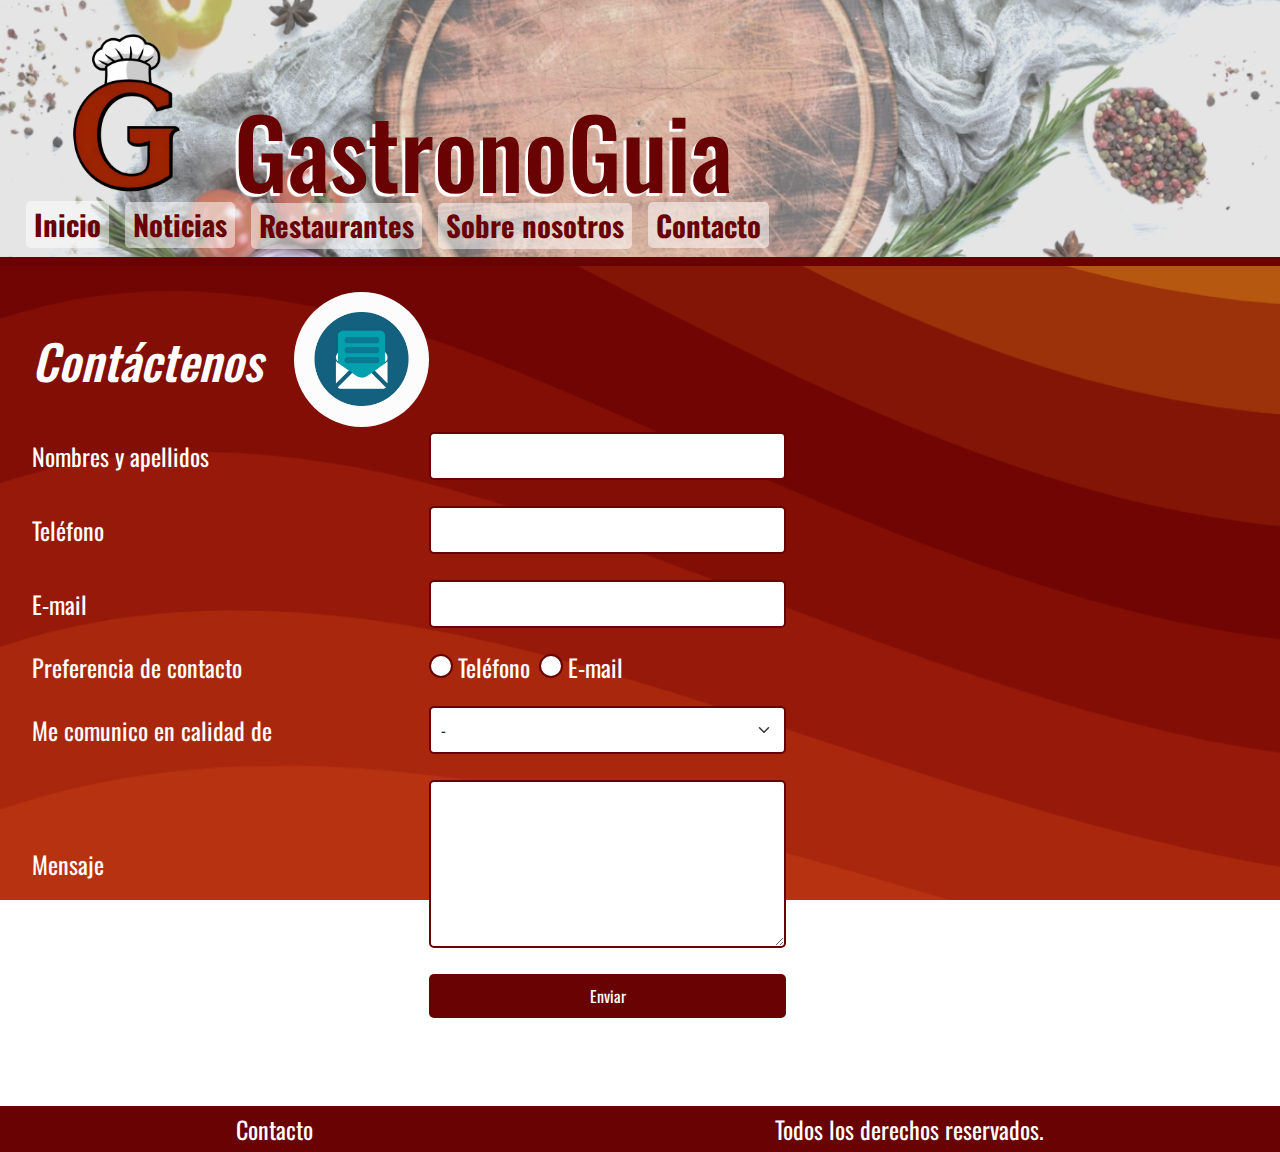
==== commit 1db609b7: "Agregados todos los estilos para Media queries de tablet, incluyendo la orientacion "landscape"." ====
--- a/paginas/contacto.html
+++ b/paginas/contacto.html
@@ -8,7 +8,7 @@
     <link href="https://cdn.jsdelivr.net/npm/bootstrap@5.3.3/dist/css/bootstrap.min.css" rel="stylesheet"
         integrity="sha384-QWTKZyjpPEjISv5WaRU9OFeRpok6YctnYmDr5pNlyT2bRjXh0JMhjY6hW+ALEwIH" crossorigin="anonymous">
 
-    <link rel="stylesheet" href="../styles.css">
+    <link rel="stylesheet" href="../css/styles.css">
     <link rel="preconnect" href="https://fonts.googleapis.com">
     <link rel="preconnect" href="https://fonts.gstatic.com" crossorigin>
     <link href="https://fonts.googleapis.com/css2?family=Oswald:wght@200..700&display=swap" rel="stylesheet">
@@ -48,7 +48,7 @@
                         <a class="nav-link" href="../paginas/noticias.html">Noticias</a>
                     </li>
                     <li class="nav-item">
-                        <a class="nav-link" href="../paginas/restaurantes.html">Lista de Restaurantes</a>
+                        <a class="nav-link" href="../paginas/restaurantes.html">Restaurantes</a>
                     </li>
                     <li class="nav-item">
                         <a class="nav-link" href="../paginas/sobre-nosotros.html">Sobre nosotros</a>
--- a/css/styles.css
+++ b/css/styles.css
@@ -0,0 +1,946 @@
+@charset "UTF-8";
+* {
+  margin: 0;
+  padding: 0;
+  box-sizing: border-box;
+}
+
+/* Estilos generales de todas las paginas. */
+body {
+  /* Fuente de Google fonts para todo el sitio */
+  font-family: "Oswald";
+  background: url(../assets/imagenes/background-body.png);
+  background-size: cover;
+  background-attachment: fixed;
+  min-height: 100vh;
+}
+
+h2 {
+  font-size: 1.8rem;
+  color: white;
+  margin-left: 2.5%;
+  padding-top: 10px;
+}
+
+h3 {
+  color: white;
+  font-size: 1.8rem;
+  margin-left: 2.5%;
+  margin-top: 4.5vh;
+}
+
+iframe {
+  /* No olvidar sacar los atributos en linea de los iframe, por ejemplo el border */
+  height: 30vh;
+  width: 95%;
+  margin: 2.5%;
+  border-radius: 5px;
+  border: 2.5px solid #690202;
+}
+
+p {
+  font-size: 1.5rem;
+  color: white;
+}
+
+a {
+  text-decoration: none;
+  /* Color heredado si no se especifica */
+  color: inherit;
+}
+
+header {
+  border-bottom: 1vh solid #690202;
+  /* Banner del <header> distinto del <body>, imagen centrada */
+  background: url(../assets/imagenes/banner-background.png) no-repeat;
+  background-position: center;
+  background-size: cover;
+  margin-bottom: 2%;
+}
+header nav {
+  margin-left: 2%;
+}
+
+.navbar {
+  /* "flex-wrap: wrap" para que se coloque debajo si no entra.  */
+  display: flex;
+  flex-wrap: wrap;
+  align-items: end;
+}
+.navbar h1 {
+  font-size: 2.5rem;
+  color: #690202;
+  text-shadow: white -3px 3px 1px;
+}
+
+.navbar-brand img {
+  height: 5rem;
+  /* Brillo normal */
+  filter: brightness(100%);
+  /* Suaviza la transición */
+  transition: filter 0.3s ease-in-out;
+}
+.navbar-brand img:hover {
+  /* Aumenta el brillo al pasar el mouse */
+  filter: brightness(150%);
+}
+
+/* CSS personalizado para el botón hamburguesa */
+.navbar-toggler .navbar-toggler-icon {
+  background-color: #690202;
+}
+
+.navbar-nav {
+  display: flex;
+  align-items: center;
+  gap: 0;
+}
+.navbar-nav a {
+  color: #690202;
+  font-size: 1.2rem;
+  font-weight: bold;
+  padding: 0.1rem 1rem;
+  text-align: center;
+  background-color: rgba(255, 255, 255, 0.514);
+  border-radius: 5px;
+  transition: background-color 0.3s ease, transform 0.2s ease;
+}
+.navbar-nav a:hover {
+  background-color: rgba(255, 255, 255, 0.603);
+  transform: scale(1.1);
+  color: #690202;
+}
+
+footer {
+  display: flex;
+  flex-direction: column;
+  background-color: #690202;
+  text-align: center;
+  font-size: 1.5rem;
+  color: white;
+  padding: 5px;
+  margin-top: 2%;
+}
+
+footer a {
+  margin: 0;
+  justify-content: space-around;
+}
+
+/* Cambiamos flexbox por grid con responsive entre mobile y desktop */
+.catalogo {
+  display: grid;
+  /* 2 columnas en mobile */
+  grid-template-columns: 1fr 1fr;
+  /* Espacio entre elementos */
+  gap: 5px;
+  width: 95%;
+  margin: 1% auto;
+  box-sizing: border-box;
+}
+.catalogo a {
+  /* Atributos necesarios para que las cajas de las imagenes se vean iguales. Acompañar con "object-fit: cover" en las imagenes. */
+  display: flex;
+  justify-content: center;
+  align-items: center;
+  height: 15vh;
+  /* Altura fija para mantener uniformidad */
+  overflow: hidden;
+  /* Evita desbordes de imágenes grandes */
+}
+.catalogo img {
+  width: 100%;
+  height: 100%;
+  /* Recorta imágenes manteniendo la proporción. */
+  object-fit: cover;
+  border-radius: 5px;
+  border: 2.5px solid #690202;
+}
+
+/* .caja-index Utiliza flexbox para mobile y Grid para Desktop. */
+.caja-index {
+  display: flex;
+  flex-direction: column;
+  margin: 2%;
+}
+
+.noticia {
+  display: flex;
+  flex-direction: column;
+  /* Alternativa etiqueta <hr> */
+  border-top: 2px solid #690202;
+  border-bottom: 2px solid #690202;
+  padding: 5px;
+  margin: 0 2.5%;
+  width: 95%;
+}
+.noticia img {
+  width: 70vw;
+  /* Height auto para que no se deforme la imagen */
+  height: auto;
+  margin-top: 10px;
+  align-self: center;
+  border-radius: 5px;
+  border: 2.5px solid #690202;
+}
+
+.contenido-noticia h3 {
+  font-size: 1.5rem;
+  margin: 2%;
+}
+.contenido-noticia p {
+  color: antiquewhite;
+  font-size: 1.2rem;
+}
+
+.formulario {
+  color: white;
+  display: flex;
+  /* flex-direction para acomodarlo en columna */
+  flex-direction: column;
+  max-width: 80%;
+  /* Manera de acomodarlo. Cada valor es una dirección, arriba, derecha, abajo e izquierda */
+  margin: 0 10%;
+  /* atributo gap para separar los distintos label/input */
+  gap: 10px;
+}
+.formulario label {
+  font-size: 1.5rem;
+}
+.formulario input,
+.formulario select,
+.formulario textarea {
+  margin: 5px;
+  padding: 10px;
+  border-radius: 5px;
+  border: 2.5px solid #690202;
+}
+.formulario input[type=submit] {
+  background-color: #690202;
+  color: white;
+  border: none;
+  cursor: pointer;
+  padding: 10px;
+  border-radius: 5px;
+  /* Para alejarlo del footer */
+  margin-bottom: 7vh;
+}
+.formulario input[type=submit]:hover {
+  /* cambiar de color (más oscuro al pasar el mouse) */
+  background-color: rgb(54.953271028, 1.046728972, 1.046728972);
+}
+
+.texto-con-gif {
+  display: flex;
+  align-items: center;
+  justify-content: center;
+}
+.texto-con-gif h2 {
+  margin-right: 2.5%;
+}
+.texto-con-gif img {
+  height: 15vh;
+  border-radius: 100px;
+}
+
+/* Este SCSS contiene los estilos de dos paginas distintas
+restaurantes.html y noticias.html. Ambas utilizan los mismos estilos que
+serian como tarjetas con enlaces a sus respectivas paginas. */
+.preview {
+  /* Esto es lo que contiene cada link */
+  text-decoration: none;
+  display: flex;
+  flex-direction: column;
+  width: 95%;
+  margin: 0 2.5%;
+  border-top: 1px solid #690202;
+  border-bottom: 2px solid #690202;
+  padding: 15px 0;
+}
+
+.preview-caja {
+  display: flex;
+  flex-direction: column;
+  align-items: center;
+  justify-content: space-between;
+  padding: 0 2vh;
+  text-align: center;
+}
+
+.preview-imagen {
+  flex: 1;
+  object-fit: cover;
+  align-items: center;
+  /* Para que no se pegue al texto. */
+  margin-bottom: 2%;
+  border-radius: 5px;
+  border: 2.5px solid #690202;
+  height: 1vh;
+  max-height: 20vh;
+  width: 70%;
+}
+
+.preview-texto {
+  /* Solución para que el texto ocupe toda la caja en una proporcion 1 a 2. */
+  flex: 2;
+}
+
+.preview-titulo {
+  margin: 0;
+  font-size: 1.2rem;
+  color: white;
+}
+
+.preview-descripcion {
+  font-size: 1.2rem;
+  /* Ajustar color */
+  color: antiquewhite;
+}
+
+.nota-periodistica {
+  display: flex;
+  flex-direction: column;
+  align-items: center;
+  margin: 2.5%;
+  width: 95%;
+}
+.nota-periodistica img {
+  border-radius: 5px;
+  border: 2.5px solid #690202;
+  width: 90vw;
+  height: auto;
+  display: block;
+  margin: 0 auto;
+}
+.nota-periodistica p {
+  flex: 1;
+  /* Usar display flex aunque la clase nota-periodistica tenga display flex para que funcione en sus elementos "hijos" */
+  display: flex;
+  align-items: center;
+  justify-content: center;
+  text-align: justify;
+  margin: 2%;
+  font-size: 1.2rem;
+}
+
+/* Similar a la clase preview pero un poco mas compleja. */
+.producto {
+  display: flex;
+  flex-direction: column;
+  margin: 2.5%;
+  text-align: center;
+  /* Los border-radius varian segun el tipo de pantalla. */
+}
+.producto h2 {
+  color: white;
+  padding: 5px;
+  background-color: #690202;
+  margin: 0;
+  padding-left: 20px;
+  border-top-right-radius: 10px;
+  border-top-left-radius: 10px;
+}
+.producto p {
+  font-size: 1.2rem;
+  color: #690202;
+  background-color: #ffcc00;
+  padding: 10px;
+  border-bottom-right-radius: 10px;
+  border-bottom-left-radius: 10px;
+  width: 100%;
+  height: auto;
+  border: 5px solid #690202;
+  text-align: center;
+  display: flex;
+}
+
+.producto-logo {
+  flex: 1;
+  width: 100%;
+  border-radius: 5px;
+  border: 2.5px solid #690202;
+  background-color: #690202;
+  padding-top: 2.5vh;
+}
+.producto-logo img {
+  max-width: 60%;
+  margin: 0 10%;
+}
+
+.producto-descripcion {
+  flex: 4;
+}
+
+.logo {
+  height: 20vh;
+  object-fit: cover;
+  width: 90%;
+}
+
+.informacion {
+  display: grid;
+  grid-template-columns: 1fr;
+  justify-items: space-around;
+  margin: 2.5%;
+  border-top: 10px double #690202;
+}
+.informacion img {
+  width: 25%;
+  max-height: 30vh;
+  object-fit: cover;
+  border-radius: 5px;
+  border: 2.5px solid #690202;
+}
+
+address {
+  /* Se aplica a los iconos de E-mail, telefono y Instagram. */
+  display: flex;
+  justify-content: space-around;
+  padding-top: 5%;
+}
+address a img {
+  height: 8vh;
+  /* Con filter: invert cambiamos los iconos negros por blancos con el valor 1 */
+  filter: invert(1);
+}
+
+.about-us {
+  display: flex;
+  flex-direction: column;
+  justify-content: center;
+  align-items: center;
+  height: 80vh;
+  font-family: sans-serif;
+  margin: 5% 0;
+}
+.about-us p {
+  color: black;
+  font-size: 1.2rem;
+  text-align: center;
+  line-height: 95%;
+}
+
+/* Botón simulando click */
+.toggle-libro {
+  margin-bottom: 20px;
+  padding: 10px 15px;
+  font-size: 1.2rem;
+  /* Fondo animado de boton con linear-gradient. Aplicado automaticamente con @keyframes. */
+  background: linear-gradient(270deg, #f5d776, #d4af37, #f5d776);
+  background-size: 200% 200%;
+  /* Duración de la animacion y tipo de aceleración.  */
+  animation: fondo-dorado 6s ease infinite;
+  color: black;
+  border: none;
+  /* Cursor para que se note que es un botón. */
+  cursor: pointer;
+  border-radius: 8px;
+  font-family: "Kaushan Script", cursive;
+}
+
+@keyframes fondo-dorado {
+  0% {
+    background-position: 0% 50%;
+  }
+  50% {
+    background-position: 100% 50%;
+  }
+  100% {
+    background-position: 0% 50%;
+  }
+}
+input[type=checkbox] {
+  display: none;
+}
+
+.libro {
+  position: relative;
+  width: 80vw;
+  height: 90vh;
+  perspective: 1800px;
+}
+
+.pagina {
+  position: absolute;
+  width: 100%;
+  height: 100%;
+  border: 7px inset darkgoldenrod;
+  transform-origin: left;
+  transition: transform 2s linear;
+  box-shadow: 0 0 10px rgba(0, 0, 0, 0.2);
+  background-image: url(../assets/imagenes/tapa-libro.jpg);
+  background-size: cover;
+  display: flex;
+}
+.pagina img {
+  width: 100%;
+  max-height: auto;
+  justify-self: center;
+  object-fit: contain;
+  filter: brightness(1.5);
+  transition: opacity 0.5s linear 1s;
+  /* Espera 1 segundo para ocultar. */
+}
+
+.contenido {
+  display: grid;
+  overflow: auto;
+  position: absolute;
+  width: 100%;
+  height: 100%;
+  padding: 20px;
+  box-sizing: border-box;
+  z-index: -1;
+  background-image: url(../assets/imagenes/hoja-papel.jpg);
+  background-size: cover;
+  background-position: center;
+  border-left: 10px inset rgba(234, 225, 206, 0.7);
+  border: 5px double rgba(234, 225, 206, 0.7);
+  box-shadow: 0 -2px 10px -2px rgba(234, 225, 206, 0.7), 0 -4px 12px -3px rgba(212, 200, 180, 0.7), 0 -6px 15px -4px rgba(191, 177, 158, 0.7), 2px 0 10px -2px rgba(234, 225, 206, 0.7), 4px 0 12px -3px rgba(212, 200, 180, 0.7), 6px 0 15px -4px rgba(191, 177, 158, 0.7);
+}
+
+/* Cuando está marcado el checkbox la pagina aplica transform: rotate  y transition: opacity a la imagen.  */
+/* El selector "+" es para cada elemento hermano, es decir elementos en el mismo nivel. */
+#abrir-libro:checked + label + .libro .pagina {
+  transform: rotateY(-160deg);
+}
+
+#abrir-libro:checked + label + .libro .pagina img {
+  opacity: 0;
+  transition: opacity 1.7s ease 0s;
+  /* Se oculta rápido */
+}
+
+@media (min-width: 768px) and (max-width: 1024px) and (orientation: portrait) {
+  .navbar h1 {
+    font-size: 3.5rem;
+  }
+  .navbar-brand img {
+    height: 5.5rem;
+  }
+  .navbar-toggler-icon {
+    height: 5vh;
+    width: 6vw;
+  }
+  footer {
+    flex-direction: row;
+    justify-content: space-around;
+  }
+  main {
+    padding: 0 5%;
+  }
+  h2 {
+    font-size: 2.5rem;
+  }
+  iframe {
+    height: 40vh;
+    width: 85%;
+    margin: 2.5% 7.5%;
+  }
+  .catalogo a {
+    height: 20vh;
+  }
+  .noticia {
+    flex-direction: row;
+  }
+  .noticia img {
+    width: 30vw;
+    margin-right: 5vw;
+  }
+  .contenido-noticias h3 {
+    font-size: 1.8rem;
+  }
+  .texto-con-gif {
+    justify-content: center;
+  }
+  .preview-caja {
+    padding: 0;
+    display: grid;
+    grid-template-columns: 1fr 1fr;
+    gap: 1rem;
+    margin: 0 2.5%;
+    /* "& > *" Aplica estilos a todos los hijos de este mixin. Va a tener un margen de 5% entre los dos costados
+    por eso sus hijos deberian ocupar el 95% del contenedor. */
+  }
+  .preview-caja > * {
+    max-width: 95%;
+  }
+  .preview-imagen {
+    height: 25vh;
+    width: 85%;
+  }
+  .preview-titulo {
+    font-size: 1.5rem;
+  }
+  .nota-periodistica p {
+    font-size: 1.5rem;
+  }
+  .nota-periodistica img {
+    width: 80vw;
+  }
+  .producto p {
+    font-size: 1.5rem;
+  }
+  .producto-logo {
+    width: 70%;
+    align-self: center;
+  }
+  .about-us p {
+    font-size: 1.8rem;
+  }
+}
+@media (min-width: 768px) and (max-width: 1024px) and (orientation: landscape) {
+  .navbar h1 {
+    font-size: 2.5rem;
+  }
+  .navbar-nav {
+    gap: 0.5rem;
+  }
+  main {
+    padding: 0 2.5%;
+  }
+  iframe {
+    height: 40vh;
+  }
+  .catalogo {
+    grid-template-columns: repeat(4, 1fr);
+  }
+  .catalogo a {
+    height: 20vh;
+  }
+  .caja-index {
+    display: grid;
+    grid-template-columns: 1fr 1fr;
+    gap: 1rem;
+    margin: 0 2.5%;
+    /* "& > *" Aplica estilos a todos los hijos de este mixin. Va a tener un margen de 5% entre los dos costados
+    por eso sus hijos deberian ocupar el 95% del contenedor. */
+    grid-template-columns: 1fr 2fr;
+    justify-content: center;
+  }
+  .caja-index > * {
+    max-width: 95%;
+  }
+  .noticia {
+    flex-direction: row;
+    height: 20vh;
+  }
+  .noticia img {
+    width: 30%;
+    height: auto;
+    margin-right: 20px;
+    margin-top: 0;
+  }
+  .contenido-noticia {
+    overflow: hidden;
+    text-overflow: ellipsis;
+  }
+  .contenido-noticia h3 {
+    font-size: 1.2rem;
+  }
+  .contenido-noticia p {
+    font-size: 1.2rem;
+    line-height: 100%;
+  }
+  footer {
+    flex-direction: row;
+    justify-content: space-around;
+  }
+  .seccion-dividida {
+    display: grid;
+    grid-template-columns: 1fr 1fr;
+    gap: 1rem;
+    margin: 0 2.5%;
+    /* "& > *" Aplica estilos a todos los hijos de este mixin. Va a tener un margen de 5% entre los dos costados
+    por eso sus hijos deberian ocupar el 95% del contenedor. */
+  }
+  .seccion-dividida > * {
+    max-width: 95%;
+  }
+  .preview {
+    height: 30vh;
+    overflow: hidden;
+    justify-content: center;
+  }
+  .preview .preview-caja {
+    flex-direction: row;
+    text-align: left;
+  }
+  .preview .preview-imagen {
+    height: 18vh;
+    width: 30%;
+    margin-right: 5%;
+  }
+  .about-us p {
+    font-size: 1.8rem;
+  }
+  .pagina img {
+    width: 70%;
+    margin: 0 auto;
+  }
+  .formulario {
+    margin: 0 25%;
+  }
+  .nota-periodistica {
+    flex-direction: row;
+    flex-wrap: wrap;
+    display: block;
+    margin: auto 0;
+    justify-content: center;
+    margin: 0 auto;
+  }
+  .nota-periodistica div {
+    display: grid;
+    grid-template-columns: 1fr 1fr;
+    gap: 1rem;
+    margin: 0 2.5%;
+    /* "& > *" Aplica estilos a todos los hijos de este mixin. Va a tener un margen de 5% entre los dos costados
+    por eso sus hijos deberian ocupar el 95% del contenedor. */
+    justify-content: center;
+    align-items: center;
+  }
+  .nota-periodistica div > * {
+    max-width: 95%;
+  }
+  .nota-periodistica p {
+    font-size: 1.2rem;
+    margin: 2% 5%;
+  }
+  .nota-periodistica img {
+    margin: 0;
+    height: 20rem;
+  }
+  .producto {
+    display: grid;
+    grid-template-columns: 1fr 1fr;
+    gap: 1rem;
+    margin: 0 2.5%;
+    /* "& > *" Aplica estilos a todos los hijos de este mixin. Va a tener un margen de 5% entre los dos costados
+    por eso sus hijos deberian ocupar el 95% del contenedor. */
+  }
+  .producto > * {
+    max-width: 95%;
+  }
+  .producto-logo {
+    height: 40vh;
+  }
+  .informacion {
+    display: grid;
+    grid-template-columns: repeat(3, 1fr);
+    border: none;
+  }
+  .informacion iframe {
+    height: 30vh;
+    margin: 0 auto;
+  }
+}
+@media (min-width: 1025px) {
+  /* Clase creada especificamente para pantallas grandes. */
+  .logo-desktop {
+    display: flex;
+    flex-direction: column;
+    align-items: start;
+  }
+  .navbar h1 {
+    font-size: 6rem;
+    line-height: 80px;
+  }
+  .navbar-brand img {
+    height: 20vh;
+    /* transform translate x o y para moverlo ligeramente por cuestiones esteticas sin tocar la imagen.
+      Averiguar si existe otra forma */
+    transform: translateY(1vh);
+  }
+  .navbar-nav {
+    flex-wrap: wrap;
+    gap: 1rem;
+  }
+  .navbar-nav .nav-item {
+    flex: 1 1 auto;
+  }
+  .navbar-nav a {
+    margin-top: 2.5%;
+    font-size: 1.8rem;
+  }
+  .catalogo {
+    /* 4 columnas en pantallas grandes */
+    grid-template-columns: repeat(4, 1fr);
+  }
+  .catalogo a {
+    /* Aumenta la altura para pantallas más grandes */
+    height: 250px;
+  }
+  h2 {
+    color: white;
+    font-size: 3rem;
+    font-style: italic;
+  }
+  h3 {
+    font-size: 3rem;
+    margin-left: 2.5%;
+    margin-top: 2.5vh;
+  }
+  iframe {
+    width: 95%;
+    height: 50vh;
+    margin: 0;
+  }
+  .caja-index {
+    display: grid;
+    grid-template-columns: 1fr 1fr;
+    gap: 1rem;
+    margin: 0 2.5%;
+    /* "& > *" Aplica estilos a todos los hijos de este mixin. Va a tener un margen de 5% entre los dos costados
+    por eso sus hijos deberian ocupar el 95% del contenedor. */
+  }
+  .caja-index > * {
+    max-width: 95%;
+  }
+  .pagina-principal {
+    flex: 1;
+  }
+  .noticia {
+    flex-direction: row;
+    padding: 2%;
+  }
+  .noticia img {
+    width: 30%;
+    height: auto;
+    margin-right: 20px;
+    margin-top: 0;
+  }
+  .contenido-noticia h3,
+  .contenido-noticia p {
+    font-size: 1.5rem;
+  }
+  footer {
+    flex-direction: row;
+    justify-content: space-around;
+  }
+  .formulario {
+    max-width: 60%;
+    align-items: center;
+    display: grid;
+    grid-template-columns: 1fr 1fr;
+    gap: 1rem;
+    margin: 0 2.5%;
+    /* "& > *" Aplica estilos a todos los hijos de este mixin. Va a tener un margen de 5% entre los dos costados
+    por eso sus hijos deberian ocupar el 95% del contenedor. */
+  }
+  .formulario > * {
+    max-width: 95%;
+  }
+  .texto-con-gif {
+    justify-content: start;
+  }
+  .preview {
+    display: flex;
+  }
+  .preview-caja {
+    flex-direction: row;
+  }
+  .preview-imagen {
+    flex: 1;
+    margin: 0 2.5%;
+    height: 18vh;
+  }
+  .preview-titulo {
+    font-size: 1.8rem;
+  }
+  .preview-descripcion {
+    font-size: 1.5rem;
+  }
+  .nota-periodistica {
+    flex-direction: row;
+    flex-wrap: wrap;
+    display: block;
+    margin: auto 0;
+    justify-content: center;
+  }
+  .nota-periodistica div {
+    display: grid;
+    grid-template-columns: 1fr 1fr;
+    gap: 1rem;
+    margin: 0 2.5%;
+    /* "& > *" Aplica estilos a todos los hijos de este mixin. Va a tener un margen de 5% entre los dos costados
+    por eso sus hijos deberian ocupar el 95% del contenedor. */
+    justify-content: center;
+    align-items: center;
+  }
+  .nota-periodistica div > * {
+    max-width: 95%;
+  }
+  .nota-periodistica p {
+    font-size: 1.8rem;
+    margin: 2% 5%;
+  }
+  .nota-periodistica img {
+    margin: 0;
+    height: 30rem;
+  }
+  .producto {
+    flex-direction: row;
+  }
+  .producto h2 {
+    border-top-left-radius: 0px;
+  }
+  .producto p {
+    font-size: 1.8rem;
+    border-bottom-left-radius: 0px;
+  }
+  .producto-logo {
+    width: 100%;
+    padding: 0;
+    border-top-right-radius: 0px;
+  }
+  .producto-logo img {
+    margin-top: 2.5%;
+    max-height: 35vh;
+  }
+  .informacion {
+    display: grid;
+    grid-template-columns: 1.2fr 1fr 1fr;
+    justify-items: center;
+  }
+  .informacion img {
+    margin: 0 2.5%;
+    width: 95%;
+  }
+  .informacion img,
+  .informacion iframe,
+  .informacion table {
+    max-height: 40vh;
+  }
+  .seccion-dividida {
+    display: grid;
+    grid-template-columns: 1fr 1fr;
+    gap: 1rem;
+    margin: 0 2.5%;
+    /* "& > *" Aplica estilos a todos los hijos de este mixin. Va a tener un margen de 5% entre los dos costados
+    por eso sus hijos deberian ocupar el 95% del contenedor. */
+  }
+  .seccion-dividida > * {
+    max-width: 95%;
+  }
+  .about-us {
+    height: 90vh;
+    margin: 0;
+  }
+  .about-us p {
+    font-size: 2.5rem;
+  }
+  .about-us label {
+    height: 10vh;
+    width: 18vw;
+    text-align: center;
+    display: grid;
+    align-items: center;
+    font-size: 2.5rem;
+  }
+  .libro {
+    width: 50vw;
+    height: 80vh;
+  }
+}
+
+/*# sourceMappingURL=styles.css.map */
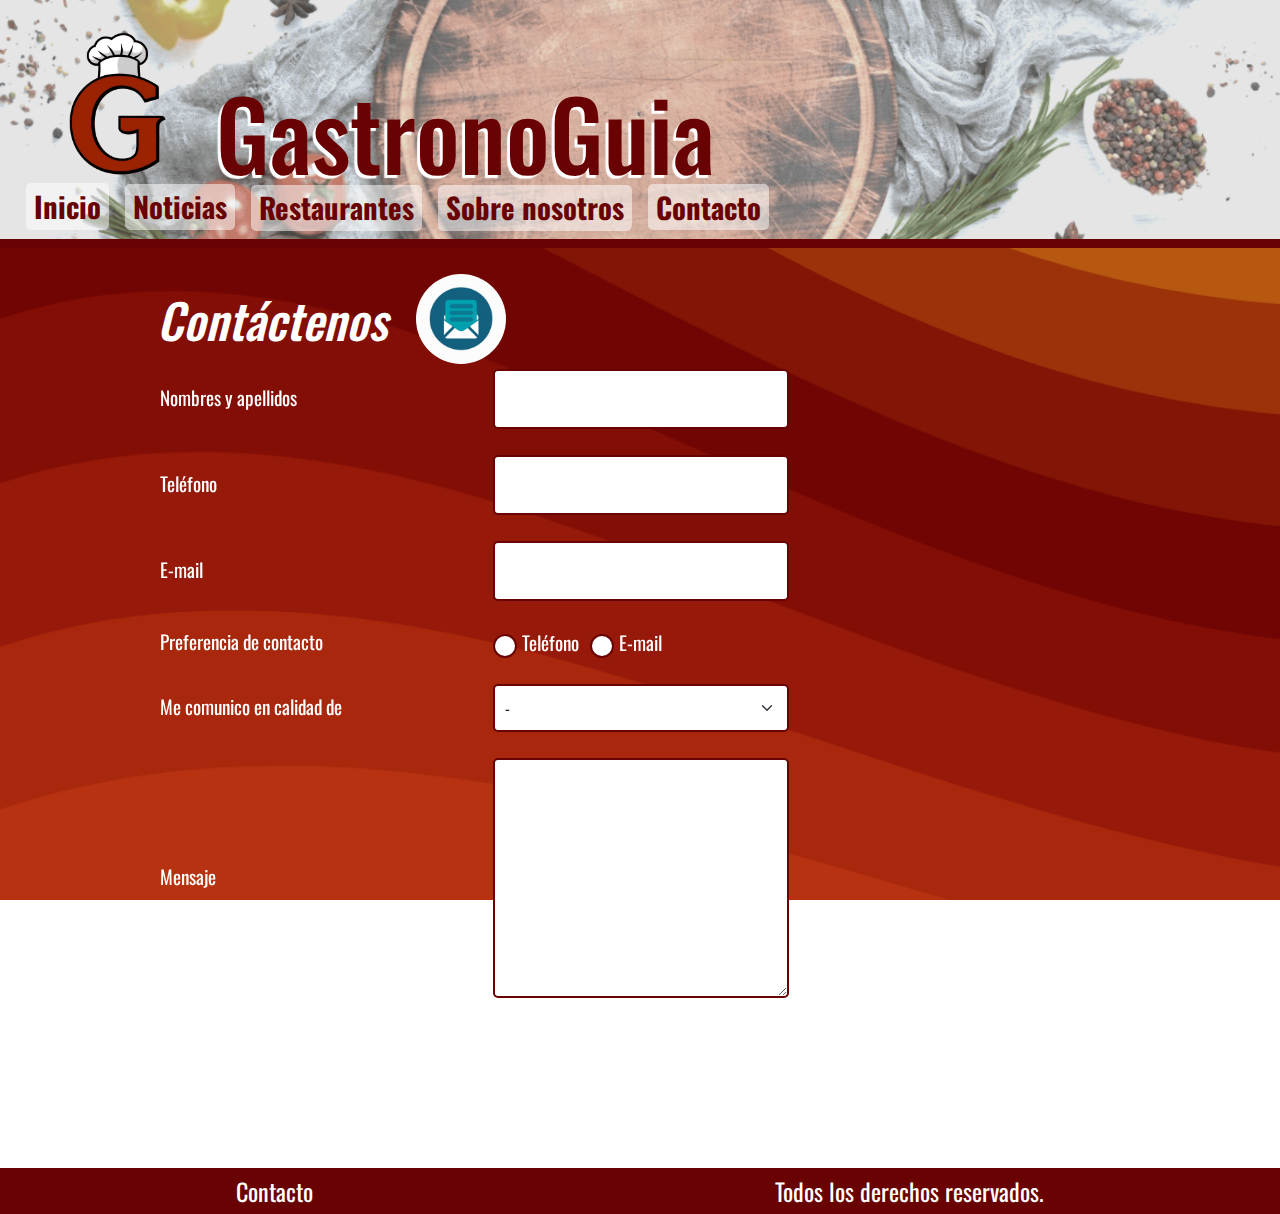
==== commit 68ffa6ae: "Adaptados todos los estilos al landscape de telefono movil. Correcciones en estilos no declarados. C" ====
--- a/paginas/contacto.html
+++ b/paginas/contacto.html
@@ -4,6 +4,8 @@
 <head>
     <meta charset="UTF-8">
     <meta name="viewport" content="width=device-width, initial-scale=1.0">
+
+    <link href="https://unpkg.com/aos@2.3.1/dist/aos.css" rel="stylesheet">
 
     <link href="https://cdn.jsdelivr.net/npm/bootstrap@5.3.3/dist/css/bootstrap.min.css" rel="stylesheet"
         integrity="sha384-QWTKZyjpPEjISv5WaRU9OFeRpok6YctnYmDr5pNlyT2bRjXh0JMhjY6hW+ALEwIH" crossorigin="anonymous">
@@ -24,7 +26,8 @@
                 <div class="container-fluid d-flex justify-content-start align-items-end ">
                     <!-- logo + nombre -->
                     <a class="navbar-brand" href="../index.html">
-                        <img class="top-0 start-50" src="../assets/imagenes/logo-gastronoguia.png" alt="logo-gastronoguia">
+                        <img class="top-0 start-50" src="../assets/imagenes/logo-gastronoguia.png"
+                            alt="logo-gastronoguia">
                     </a>
                     <h1>GastronoGuia</h1>
                 </div>
@@ -63,14 +66,14 @@
     </header>
 
     <main>
-        <div  class="texto-con-gif">
+        <div class="texto-con-gif">
             <h2>Contáctenos</h2>
             <!-- Imagen animada/ Archivo gif. -->
-            <img src="../assets/imagenes/contacto.gif" alt="contacto">
+            <img  data-aos="flip-right" src="../assets/imagenes/contacto.gif" alt="contacto">
         </div>
-       
+
         <!-- Etiqueta semantica "form" -->
-        <form class="formulario">
+        <form data-aos="zoom-in" data-aos-delay="200" data-aos-duration="1000" class="formulario">
             <label for="nombre">Nombres y apellidos</label>
             <input type="text" name="nombre" id="nombre">
             <!-- input del tipo numerico -->
@@ -105,14 +108,14 @@
             <textarea id="mensaje" name="mensaje" rows="6" cols="40"></textarea>
 
             <!-- Boton enviar, aplicar estilo con CSS -->
-             <div>
-                 <!--Div vacio para que submit se coloque a la derecha creando una celda vacia.  -->
-                 </div>
-            <input type="submit" value="Enviar">
+            <div>
+                <!--Div vacio para que submit se coloque a la derecha creando una celda vacia.  -->
+            </div>
+            <input  data-aos="flip-down" type="submit" value="Enviar">
         </form>
     </main>
 
-    
+
 
     <footer>
         <a href="./contacto.html">Contacto</a>
@@ -124,6 +127,12 @@
         integrity="sha384-YvpcrYf0tY3lHB60NNkmXc5s9fDVZLESaAA55NDzOxhy9GkcIdslK1eN7N6jIeHz"
         crossorigin="anonymous"></script>
 
+    <script src="https://unpkg.com/aos@2.3.1/dist/aos.js"></script>
+
+    <script>
+        AOS.init();
+    </script>
+
 
 </body>
 
--- a/css/styles.css
+++ b/css/styles.css
@@ -12,11 +12,12 @@
   background: url(../assets/imagenes/background-body.png);
   background-size: cover;
   background-attachment: fixed;
-  min-height: 100vh;
+  /* 120 vh de altura al body para que funcionen las animaciones de  AOS que no entran en el viewport.*/
+  min-height: 120vh;
 }
 
 h2 {
-  font-size: 1.8rem;
+  font-size: 1.5rem;
   color: white;
   margin-left: 2.5%;
   padding-top: 10px;
@@ -24,7 +25,7 @@
 
 h3 {
   color: white;
-  font-size: 1.8rem;
+  font-size: 1.5rem;
   margin-left: 2.5%;
   margin-top: 4.5vh;
 }
@@ -116,7 +117,7 @@
   flex-direction: column;
   background-color: #690202;
   text-align: center;
-  font-size: 1.5rem;
+  font-size: 1.2rem;
   color: white;
   padding: 5px;
   margin-top: 2%;
@@ -175,7 +176,7 @@
   width: 95%;
 }
 .noticia img {
-  width: 70vw;
+  width: 60vw;
   /* Height auto para que no se deforme la imagen */
   height: auto;
   margin-top: 10px;
@@ -185,7 +186,7 @@
 }
 
 .contenido-noticia h3 {
-  font-size: 1.5rem;
+  font-size: 1.2rem;
   margin: 2%;
 }
 .contenido-noticia p {
@@ -205,7 +206,7 @@
   gap: 10px;
 }
 .formulario label {
-  font-size: 1.5rem;
+  font-size: 1.2rem;
 }
 .formulario input,
 .formulario select,
@@ -239,7 +240,7 @@
   margin-right: 2.5%;
 }
 .texto-con-gif img {
-  height: 15vh;
+  height: 10vh;
   border-radius: 100px;
 }
 
@@ -511,6 +512,86 @@
   /* Se oculta rápido */
 }
 
+@media (orientation: landscape) {
+  main {
+    padding: 0 5%;
+  }
+  .catalogo {
+    display: grid;
+    grid-template-columns: repeat(4, 1fr);
+  }
+  .catalogo a {
+    height: 30vh;
+  }
+  footer {
+    flex-direction: row;
+    justify-content: space-around;
+  }
+  iframe {
+    height: 60vh;
+    width: 70%;
+    margin: 2.5%;
+    margin: 2% auto;
+  }
+  .caja-index {
+    display: grid;
+    grid-template-columns: 1fr 2fr;
+  }
+  .caja-index iframe {
+    width: 80%;
+    height: auto;
+  }
+  .caja-index .noticia {
+    margin: 1%;
+    display: grid;
+    grid-template-columns: 1fr 3fr;
+    line-height: 110%;
+    height: 20vh;
+    border: none;
+  }
+  .caja-index .noticia .contenido-noticia h3 {
+    font-size: 1.2rem;
+    overflow: hidden;
+  }
+  .caja-index .noticia .contenido-noticia p {
+    display: none;
+  }
+  .caja-index .noticia img {
+    width: 15vw;
+    margin-right: 2vw;
+  }
+  .formulario {
+    padding: 0 10%;
+  }
+  .preview-caja {
+    flex-direction: row;
+  }
+  .preview-caja .preview-imagen {
+    height: 100%;
+    width: 25%;
+    object-fit: center;
+  }
+  .preview-caja .preview-texto {
+    line-height: 120%;
+    margin-left: 2.5vw;
+  }
+  .producto {
+    flex-direction: row;
+  }
+  .producto .producto-logo {
+    flex: 2;
+    height: 50vh;
+  }
+  .producto .producto-logo .logo {
+    height: 30vh;
+  }
+  .producto .producto-descripcion {
+    line-height: 120%;
+  }
+  .nota-periodistica div img {
+    width: 70%;
+  }
+}
 @media (min-width: 768px) and (max-width: 1024px) and (orientation: portrait) {
   .navbar h1 {
     font-size: 3.5rem;
@@ -579,17 +660,20 @@
     width: 80vw;
   }
   .producto p {
-    font-size: 1.5rem;
+    font-size: 1.2rem;
   }
   .producto-logo {
-    width: 70%;
+    width: 100%;
     align-self: center;
   }
   .about-us p {
     font-size: 1.8rem;
   }
 }
-@media (min-width: 768px) and (max-width: 1024px) and (orientation: landscape) {
+@media (min-width: 768px) and (max-width: 1200px) and (orientation: landscape) {
+  main {
+    padding: 0 5%;
+  }
   .navbar h1 {
     font-size: 2.5rem;
   }
@@ -601,6 +685,7 @@
   }
   iframe {
     height: 40vh;
+    width: 100%;
   }
   .catalogo {
     grid-template-columns: repeat(4, 1fr);
@@ -609,14 +694,14 @@
     height: 20vh;
   }
   .caja-index {
+    grid-template-columns: 1.5fr 2fr;
+    justify-content: center;
     display: grid;
     grid-template-columns: 1fr 1fr;
     gap: 1rem;
     margin: 0 2.5%;
     /* "& > *" Aplica estilos a todos los hijos de este mixin. Va a tener un margen de 5% entre los dos costados
     por eso sus hijos deberian ocupar el 95% del contenedor. */
-    grid-template-columns: 1fr 2fr;
-    justify-content: center;
   }
   .caja-index > * {
     max-width: 95%;
@@ -626,7 +711,7 @@
     height: 20vh;
   }
   .noticia img {
-    width: 30%;
+    width: 90%;
     height: auto;
     margin-right: 20px;
     margin-top: 0;
@@ -640,7 +725,7 @@
   }
   .contenido-noticia p {
     font-size: 1.2rem;
-    line-height: 100%;
+    display: none;
   }
   footer {
     flex-direction: row;
@@ -679,7 +764,8 @@
     margin: 0 auto;
   }
   .formulario {
-    margin: 0 25%;
+    margin: 0 15%;
+    width: 100%;
   }
   .nota-periodistica {
     flex-direction: row;
@@ -690,14 +776,14 @@
     margin: 0 auto;
   }
   .nota-periodistica div {
+    justify-content: center;
+    align-items: center;
     display: grid;
     grid-template-columns: 1fr 1fr;
     gap: 1rem;
     margin: 0 2.5%;
     /* "& > *" Aplica estilos a todos los hijos de este mixin. Va a tener un margen de 5% entre los dos costados
     por eso sus hijos deberian ocupar el 95% del contenedor. */
-    justify-content: center;
-    align-items: center;
   }
   .nota-periodistica div > * {
     max-width: 95%;
@@ -721,8 +807,9 @@
   .producto > * {
     max-width: 95%;
   }
-  .producto-logo {
-    height: 40vh;
+  .producto .producto-logo {
+    height: 45vh;
+    width: 90%;
   }
   .informacion {
     display: grid;
@@ -734,7 +821,10 @@
     margin: 0 auto;
   }
 }
-@media (min-width: 1025px) {
+@media (min-width: 1200px) {
+  main {
+    padding: 0;
+  }
   /* Clase creada especificamente para pantallas grandes. */
   .logo-desktop {
     display: flex;
@@ -746,7 +836,7 @@
     line-height: 80px;
   }
   .navbar-brand img {
-    height: 20vh;
+    height: 18vh;
     /* transform translate x o y para moverlo ligeramente por cuestiones esteticas sin tocar la imagen.
       Averiguar si existe otra forma */
     transform: translateY(1vh);
@@ -768,7 +858,7 @@
   }
   .catalogo a {
     /* Aumenta la altura para pantallas más grandes */
-    height: 250px;
+    height: 25vh;
   }
   h2 {
     color: white;
@@ -776,14 +866,9 @@
     font-style: italic;
   }
   h3 {
-    font-size: 3rem;
+    font-size: 2.5rem;
     margin-left: 2.5%;
     margin-top: 2.5vh;
-  }
-  iframe {
-    width: 95%;
-    height: 50vh;
-    margin: 0;
   }
   .caja-index {
     display: grid;
@@ -796,30 +881,42 @@
   .caja-index > * {
     max-width: 95%;
   }
-  .pagina-principal {
+  .caja-index .pagina-principal {
     flex: 1;
-  }
-  .noticia {
+    border-bottom: 5px double #690202;
+  }
+  .caja-index .noticia {
     flex-direction: row;
     padding: 2%;
-  }
-  .noticia img {
-    width: 30%;
+    border-top: 5px solid #690202;
+  }
+  .caja-index .noticia .contenido-noticia h3 {
+    font-size: 1.8rem;
+  }
+  .caja-index .noticia .contenido-noticia p {
+    display: block;
+    line-height: 130%;
+  }
+  .caja-index .noticia img {
+    width: 80%;
     height: auto;
     margin-right: 20px;
     margin-top: 0;
   }
-  .contenido-noticia h3,
-  .contenido-noticia p {
+  .caja-index iframe {
+    width: 80%;
+    height: 50vh;
+    margin: 0;
+  }
+  footer {
+    flex-direction: row;
+    justify-content: space-around;
     font-size: 1.5rem;
   }
-  footer {
-    flex-direction: row;
-    justify-content: space-around;
-  }
   .formulario {
-    max-width: 60%;
+    max-width: 70%;
     align-items: center;
+    font-size: 1.5rem;
     display: grid;
     grid-template-columns: 1fr 1fr;
     gap: 1rem;
@@ -832,6 +929,7 @@
   }
   .texto-con-gif {
     justify-content: start;
+    margin-left: 10%;
   }
   .preview {
     display: flex;
@@ -849,6 +947,7 @@
   }
   .preview-descripcion {
     font-size: 1.5rem;
+    line-height: 120%;
   }
   .nota-periodistica {
     flex-direction: row;
@@ -858,44 +957,48 @@
     justify-content: center;
   }
   .nota-periodistica div {
+    justify-content: center;
+    align-items: center;
     display: grid;
     grid-template-columns: 1fr 1fr;
     gap: 1rem;
     margin: 0 2.5%;
     /* "& > *" Aplica estilos a todos los hijos de este mixin. Va a tener un margen de 5% entre los dos costados
     por eso sus hijos deberian ocupar el 95% del contenedor. */
-    justify-content: center;
-    align-items: center;
   }
   .nota-periodistica div > * {
     max-width: 95%;
+  }
+  .nota-periodistica div img {
+    margin: 0;
+    height: auto;
+    width: 95%;
   }
   .nota-periodistica p {
     font-size: 1.8rem;
     margin: 2% 5%;
   }
-  .nota-periodistica img {
-    margin: 0;
+  .producto {
+    margin: 0 auto;
     height: 30rem;
-  }
-  .producto {
-    flex-direction: row;
-  }
-  .producto h2 {
-    border-top-left-radius: 0px;
-  }
-  .producto p {
-    font-size: 1.8rem;
-    border-bottom-left-radius: 0px;
-  }
-  .producto-logo {
+    width: 90%;
+  }
+  .producto .producto-logo {
     width: 100%;
     padding: 0;
     border-top-right-radius: 0px;
   }
-  .producto-logo img {
+  .producto .producto-logo img {
     margin-top: 2.5%;
     max-height: 35vh;
+  }
+  .producto .producto-descripcion h2 {
+    border-top-left-radius: 0px;
+  }
+  .producto .producto-descripcion p {
+    font-size: 1.8rem;
+    border-bottom-left-radius: 0px;
+    line-height: 150%;
   }
   .informacion {
     display: grid;
@@ -910,6 +1013,7 @@
   .informacion iframe,
   .informacion table {
     max-height: 40vh;
+    width: 90%;
   }
   .seccion-dividida {
     display: grid;
